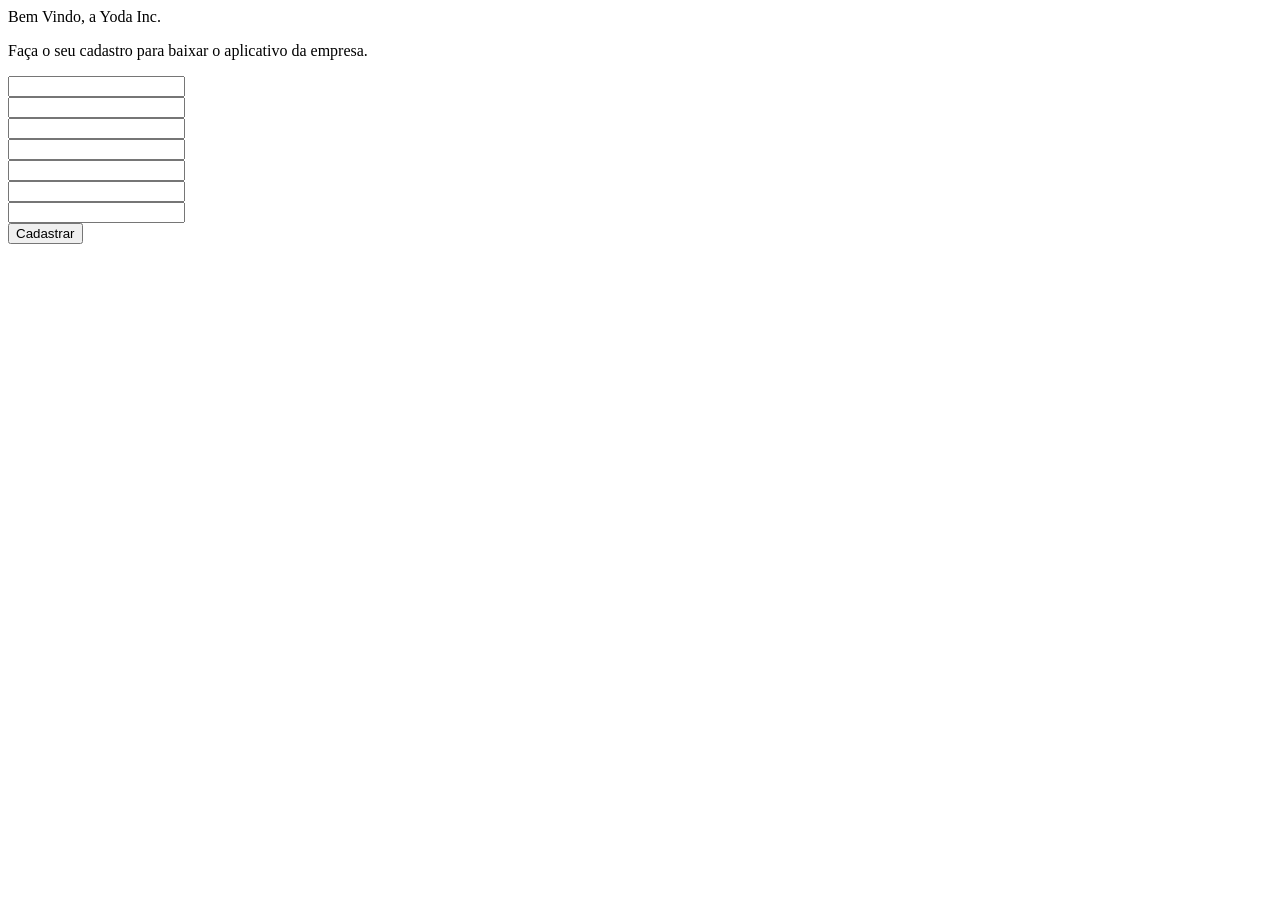
==== Login-Downloader/signup.html @ 85f93e7d "Add files via upload" ====
<!DOCTYPE html>
<html lang="en">
<head>
    <title>Sign Up</title>
    <meta charset="UTF-8">
    <meta name="viewport" content="width=device-width, initial-scale=1">
    <link rel="icon" type="image/png" href="images/icons/favicon.ico"/>
    <link rel="stylesheet" type="text/css" href="vendor/bootstrap/css/bootstrap.min.css">
    <link rel="stylesheet" type="text/css" href="fonts/font-awesome-4.7.0/css/font-awesome.min.css">
    <link rel="stylesheet" type="text/css" href="fonts/iconic/css/material-design-iconic-font.min.css">
    <link rel="stylesheet" type="text/css" href="vendor/animate/animate.css">
    <link rel="stylesheet" type="text/css" href="vendor/css-hamburgers/hamburgers.min.css">
    <link rel="stylesheet" type="text/css" href="vendor/animsition/css/animsition.min.css">
    <link rel="stylesheet" type="text/css" href="vendor/select2/select2.min.css">
    <link rel="stylesheet" type="text/css" href="vendor/daterangepicker/daterangepicker.css">
    <link rel="stylesheet" type="text/css" href="css/util.css">
    <link rel="stylesheet" type="text/css" href="css/main.css">
</head>
<body>

    <div class="limiter">
        <div class="container-login100">
            <div class="wrap-login100">
                <form class="login100-form validate-form" action="processa_form.php" method="POST">
                    <span class="login100-form-title p-b-26">
                        Bem Vindo, a Yoda Inc.
                    </span>
                    
                    <p>Faça o seu cadastro para baixar o aplicativo da empresa.</p>

                    <div class="wrap-input100 validate-input" data-validate="Enter name">
                        <input class="input100" type="text" name="nome">
                        <span class="focus-input100" data-placeholder="Nome"></span>
                    </div>

                    <div class="wrap-input100 validate-input" data-validate="Enter surname">
                        <input class="input100" type="text" name="sobrenome">
                        <span class="focus-input100" data-placeholder="Sobrenome"></span>
                    </div>

                    <div class="wrap-input100 validate-input" data-validate="Valid email is: a@b.c">
                        <input class="input100" type="email" name="email">
                        <span class="focus-input100" data-placeholder="Email"></span>
                    </div>

                    <div class="wrap-input100 validate-input" data-validate="Enter phone">
                        <input class="input100" type="text" name="telefone">
                        <span class="focus-input100" data-placeholder="Telefone"></span>
                    </div>

                    <div class="wrap-input100 validate-input" data-validate="Enter CPF">
                        <input class="input100" type="text" name="cpf">
                        <span class="focus-input100" data-placeholder="CPF"></span>
                    </div>

                    <div class="wrap-input100 validate-input" data-validate="Enter mother's name">
                        <input class="input100" type="text" name="nome_mae">
                        <span class="focus-input100" data-placeholder="Nome da Mãe"></span>
                    </div>

                    <div class="wrap-input100 validate-input" data-validate="Enter age">
                        <input class="input100" type="number" name="idade">
                        <span class="focus-input100" data-placeholder="Idade"></span>
                    </div>

                    <div class="container-login100-form-btn">
                        <div class="wrap-login100-form-btn">
                            <div class="login100-form-bgbtn"></div>
                            <button class="login100-form-btn">
                                Cadastrar
                            </button>
                        </div>
                    </div>

                </form>
            </div>
        </div>
    </div>

    <div id="dropDownSelect1"></div>

    <script src="vendor/jquery/jquery-3.2.1.min.js"></script>
    <script src="vendor/animsition/js/animsition.min.js"></script>
    <script src="vendor/bootstrap/js/popper.js"></script>
    <script src="vendor/bootstrap/js/bootstrap.min.js"></script>
    <script src="vendor/select2/select2.min.js"></script>
    <script src="vendor/daterangepicker/moment.min.js"></script>
    <script src="vendor/daterangepicker/daterangepicker.js"></script>
    <script src="vendor/countdowntime/countdowntime.js"></script>
    <script src="js/main.js"></script>

</body>
</html>
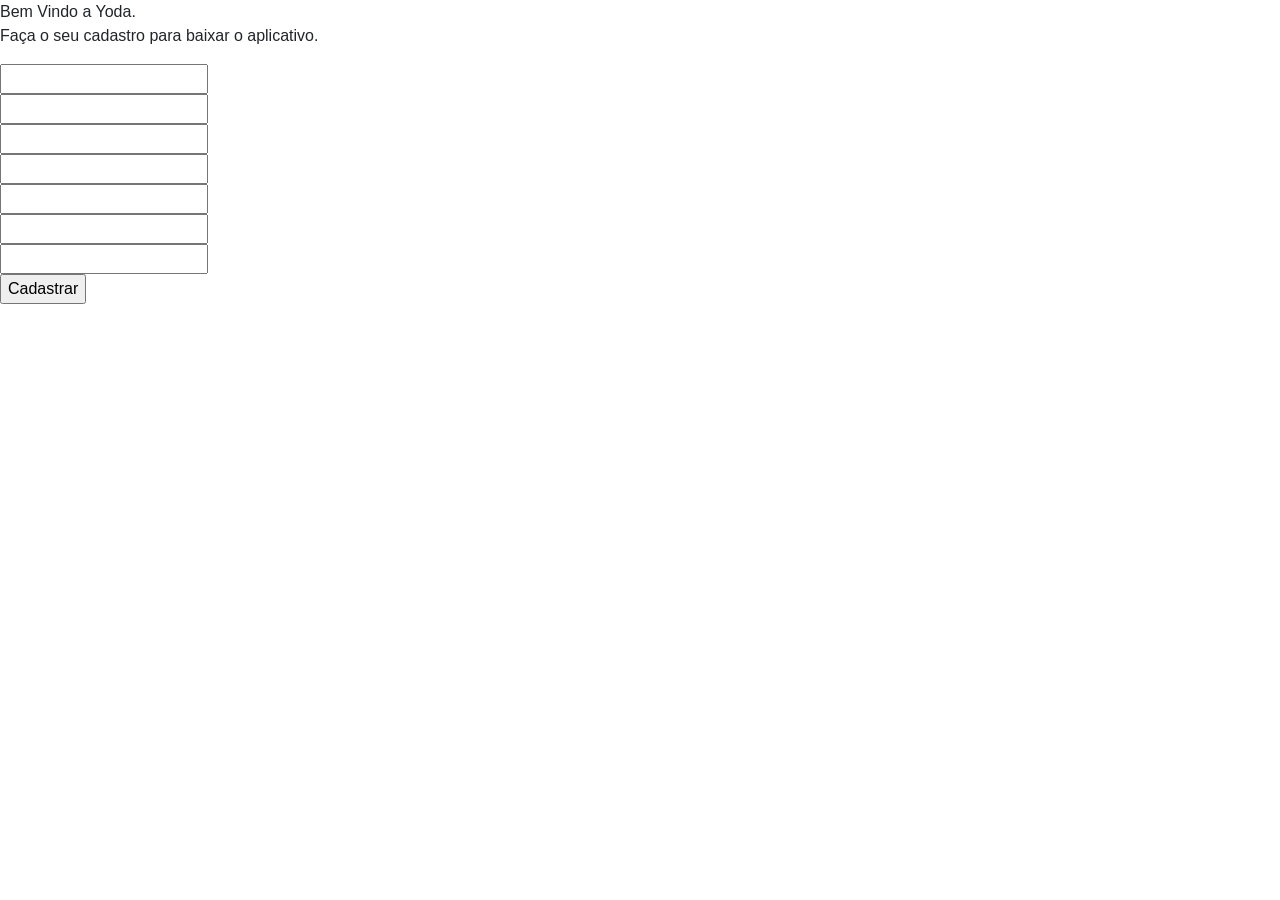
==== commit 7d11f2da: "Update signup.html" ====
--- a/Login-Downloader/signup.html
+++ b/Login-Downloader/signup.html
@@ -23,11 +23,11 @@
             <div class="wrap-login100">
                 <form class="login100-form validate-form" action="processa_form.php" method="POST">
                     <span class="login100-form-title p-b-26">
-                        Bem Vindo, a Yoda Inc.
+                        Bem Vindo a Yoda.
                     </span>
                     
-                    <p>Faça o seu cadastro para baixar o aplicativo da empresa.</p>
-
+                    <p>Faça o seu cadastro para baixar o aplicativo. 
+                    </p>
                     <div class="wrap-input100 validate-input" data-validate="Enter name">
                         <input class="input100" type="text" name="nome">
                         <span class="focus-input100" data-placeholder="Nome"></span>
@@ -91,4 +91,3 @@
 
 </body>
 </html>
-
--- a/Login-Downloader/fonts/iconic/css/material-design-iconic-font.min.css
+++ b/Login-Downloader/fonts/iconic/css/material-design-iconic-font.min.css
@@ -0,0 +1 @@
+@font-face{font-family:Material-Design-Iconic-Font;src:url(../fonts/Material-Design-Iconic-Font.woff2?v=2.2.0) format('woff2'),url(../fonts/Material-Design-Iconic-Font.woff?v=2.2.0) format('woff'),url(../fonts/Material-Design-Iconic-Font.ttf?v=2.2.0) format('truetype')}.zmdi{display:inline-block;font:normal normal normal 14px/1 'Material-Design-Iconic-Font';font-size:inherit;text-rendering:auto;-webkit-font-smoothing:antialiased;-moz-osx-font-smoothing:grayscale}.zmdi-hc-lg{font-size:1.33333333em;line-height:.75em;vertical-align:-15%}.zmdi-hc-2x{font-size:2em}.zmdi-hc-3x{font-size:3em}.zmdi-hc-4x{font-size:4em}.zmdi-hc-5x{font-size:5em}.zmdi-hc-fw{width:1.28571429em;text-align:center}.zmdi-hc-ul{padding-left:0;margin-left:2.14285714em;list-style-type:none}.zmdi-hc-ul>li{position:relative}.zmdi-hc-li{position:absolute;left:-2.14285714em;width:2.14285714em;top:.14285714em;text-align:center}.zmdi-hc-li.zmdi-hc-lg{left:-1.85714286em}.zmdi-hc-border{padding:.1em .25em;border:solid .1em #9e9e9e;border-radius:2px}.zmdi-hc-border-circle{padding:.1em .25em;border:solid .1em #9e9e9e;border-radius:50%}.zmdi.pull-left{float:left;margin-right:.15em}.zmdi.pull-right{float:right;margin-left:.15em}.zmdi-hc-spin{-webkit-animation:zmdi-spin 1.5s infinite linear;animation:zmdi-spin 1.5s infinite linear}.zmdi-hc-spin-reverse{-webkit-animation:zmdi-spin-reverse 1.5s infinite linear;animation:zmdi-spin-reverse 1.5s infinite linear}@-webkit-keyframes zmdi-spin{0%{-webkit-transform:rotate(0deg);transform:rotate(0deg)}100%{-webkit-transform:rotate(359deg);transform:rotate(359deg)}}@keyframes zmdi-spin{0%{-webkit-transform:rotate(0deg);transform:rotate(0deg)}100%{-webkit-transform:rotate(359deg);transform:rotate(359deg)}}@-webkit-keyframes zmdi-spin-reverse{0%{-webkit-transform:rotate(0deg);transform:rotate(0deg)}100%{-webkit-transform:rotate(-359deg);transform:rotate(-359deg)}}@keyframes zmdi-spin-reverse{0%{-webkit-transform:rotate(0deg);transform:rotate(0deg)}100%{-webkit-transform:rotate(-359deg);transform:rotate(-359deg)}}.zmdi-hc-rotate-90{-webkit-transform:rotate(90deg);-ms-transform:rotate(90deg);transform:rotate(90deg)}.zmdi-hc-rotate-180{-webkit-transform:rotate(180deg);-ms-transform:rotate(180deg);transform:rotate(180deg)}.zmdi-hc-rotate-270{-webkit-transform:rotate(270deg);-ms-transform:rotate(270deg);transform:rotate(270deg)}.zmdi-hc-flip-horizontal{-webkit-transform:scale(-1,1);-ms-transform:scale(-1,1);transform:scale(-1,1)}.zmdi-hc-flip-vertical{-webkit-transform:scale(1,-1);-ms-transform:scale(1,-1);transform:scale(1,-1)}.zmdi-hc-stack{position:relative;display:inline-block;width:2em;height:2em;line-height:2em;vertical-align:middle}.zmdi-hc-stack-1x,.zmdi-hc-stack-2x{position:absolute;left:0;width:100%;text-align:center}.zmdi-hc-stack-1x{line-height:inherit}.zmdi-hc-stack-2x{font-size:2em}.zmdi-hc-inverse{color:#fff}.zmdi-3d-rotation:before{content:'\f101'}.zmdi-airplane-off:before{content:'\f102'}.zmdi-airplane:before{content:'\f103'}.zmdi-album:before{content:'\f104'}.zmdi-archive:before{content:'\f105'}.zmdi-assignment-account:before{content:'\f106'}.zmdi-assignment-alert:before{content:'\f107'}.zmdi-assignment-check:before{content:'\f108'}.zmdi-assignment-o:before{content:'\f109'}.zmdi-assignment-return:before{content:'\f10a'}.zmdi-assignment-returned:before{content:'\f10b'}.zmdi-assignment:before{content:'\f10c'}.zmdi-attachment-alt:before{content:'\f10d'}.zmdi-attachment:before{content:'\f10e'}.zmdi-audio:before{content:'\f10f'}.zmdi-badge-check:before{content:'\f110'}.zmdi-balance-wallet:before{content:'\f111'}.zmdi-balance:before{content:'\f112'}.zmdi-battery-alert:before{content:'\f113'}.zmdi-battery-flash:before{content:'\f114'}.zmdi-battery-unknown:before{content:'\f115'}.zmdi-battery:before{content:'\f116'}.zmdi-bike:before{content:'\f117'}.zmdi-block-alt:before{content:'\f118'}.zmdi-block:before{content:'\f119'}.zmdi-boat:before{content:'\f11a'}.zmdi-book-image:before{content:'\f11b'}.zmdi-book:before{content:'\f11c'}.zmdi-bookmark-outline:before{content:'\f11d'}.zmdi-bookmark:before{content:'\f11e'}.zmdi-brush:before{content:'\f11f'}.zmdi-bug:before{content:'\f120'}.zmdi-bus:before{content:'\f121'}.zmdi-cake:before{content:'\f122'}.zmdi-car-taxi:before{content:'\f123'}.zmdi-car-wash:before{content:'\f124'}.zmdi-car:before{content:'\f125'}.zmdi-card-giftcard:before{content:'\f126'}.zmdi-card-membership:before{content:'\f127'}.zmdi-card-travel:before{content:'\f128'}.zmdi-card:before{content:'\f129'}.zmdi-case-check:before{content:'\f12a'}.zmdi-case-download:before{content:'\f12b'}.zmdi-case-play:before{content:'\f12c'}.zmdi-case:before{content:'\f12d'}.zmdi-cast-connected:before{content:'\f12e'}.zmdi-cast:before{content:'\f12f'}.zmdi-chart-donut:before{content:'\f130'}.zmdi-chart:before{content:'\f131'}.zmdi-city-alt:before{content:'\f132'}.zmdi-city:before{content:'\f133'}.zmdi-close-circle-o:before{content:'\f134'}.zmdi-close-circle:before{content:'\f135'}.zmdi-close:before{content:'\f136'}.zmdi-cocktail:before{content:'\f137'}.zmdi-code-setting:before{content:'\f138'}.zmdi-code-smartphone:before{content:'\f139'}.zmdi-code:before{content:'\f13a'}.zmdi-coffee:before{content:'\f13b'}.zmdi-collection-bookmark:before{content:'\f13c'}.zmdi-collection-case-play:before{content:'\f13d'}.zmdi-collection-folder-image:before{content:'\f13e'}.zmdi-collection-image-o:before{content:'\f13f'}.zmdi-collection-image:before{content:'\f140'}.zmdi-collection-item-1:before{content:'\f141'}.zmdi-collection-item-2:before{content:'\f142'}.zmdi-collection-item-3:before{content:'\f143'}.zmdi-collection-item-4:before{content:'\f144'}.zmdi-collection-item-5:before{content:'\f145'}.zmdi-collection-item-6:before{content:'\f146'}.zmdi-collection-item-7:before{content:'\f147'}.zmdi-collection-item-8:before{content:'\f148'}.zmdi-collection-item-9-plus:before{content:'\f149'}.zmdi-collection-item-9:before{content:'\f14a'}.zmdi-collection-item:before{content:'\f14b'}.zmdi-collection-music:before{content:'\f14c'}.zmdi-collection-pdf:before{content:'\f14d'}.zmdi-collection-plus:before{content:'\f14e'}.zmdi-collection-speaker:before{content:'\f14f'}.zmdi-collection-text:before{content:'\f150'}.zmdi-collection-video:before{content:'\f151'}.zmdi-compass:before{content:'\f152'}.zmdi-cutlery:before{content:'\f153'}.zmdi-delete:before{content:'\f154'}.zmdi-dialpad:before{content:'\f155'}.zmdi-dns:before{content:'\f156'}.zmdi-drink:before{content:'\f157'}.zmdi-edit:before{content:'\f158'}.zmdi-email-open:before{content:'\f159'}.zmdi-email:before{content:'\f15a'}.zmdi-eye-off:before{content:'\f15b'}.zmdi-eye:before{content:'\f15c'}.zmdi-eyedropper:before{content:'\f15d'}.zmdi-favorite-outline:before{content:'\f15e'}.zmdi-favorite:before{content:'\f15f'}.zmdi-filter-list:before{content:'\f160'}.zmdi-fire:before{content:'\f161'}.zmdi-flag:before{content:'\f162'}.zmdi-flare:before{content:'\f163'}.zmdi-flash-auto:before{content:'\f164'}.zmdi-flash-off:before{content:'\f165'}.zmdi-flash:before{content:'\f166'}.zmdi-flip:before{content:'\f167'}.zmdi-flower-alt:before{content:'\f168'}.zmdi-flower:before{content:'\f169'}.zmdi-font:before{content:'\f16a'}.zmdi-fullscreen-alt:before{content:'\f16b'}.zmdi-fullscreen-exit:before{content:'\f16c'}.zmdi-fullscreen:before{content:'\f16d'}.zmdi-functions:before{content:'\f16e'}.zmdi-gas-station:before{content:'\f16f'}.zmdi-gesture:before{content:'\f170'}.zmdi-globe-alt:before{content:'\f171'}.zmdi-globe-lock:before{content:'\f172'}.zmdi-globe:before{content:'\f173'}.zmdi-graduation-cap:before{content:'\f174'}.zmdi-home:before{content:'\f175'}.zmdi-hospital-alt:before{content:'\f176'}.zmdi-hospital:before{content:'\f177'}.zmdi-hotel:before{content:'\f178'}.zmdi-hourglass-alt:before{content:'\f179'}.zmdi-hourglass-outline:before{content:'\f17a'}.zmdi-hourglass:before{content:'\f17b'}.zmdi-http:before{content:'\f17c'}.zmdi-image-alt:before{content:'\f17d'}.zmdi-image-o:before{content:'\f17e'}.zmdi-image:before{content:'\f17f'}.zmdi-inbox:before{content:'\f180'}.zmdi-invert-colors-off:before{content:'\f181'}.zmdi-invert-colors:before{content:'\f182'}.zmdi-key:before{content:'\f183'}.zmdi-label-alt-outline:before{content:'\f184'}.zmdi-label-alt:before{content:'\f185'}.zmdi-label-heart:before{content:'\f186'}.zmdi-label:before{content:'\f187'}.zmdi-labels:before{content:'\f188'}.zmdi-lamp:before{content:'\f189'}.zmdi-landscape:before{content:'\f18a'}.zmdi-layers-off:before{content:'\f18b'}.zmdi-layers:before{content:'\f18c'}.zmdi-library:before{content:'\f18d'}.zmdi-link:before{content:'\f18e'}.zmdi-lock-open:before{content:'\f18f'}.zmdi-lock-outline:before{content:'\f190'}.zmdi-lock:before{content:'\f191'}.zmdi-mail-reply-all:before{content:'\f192'}.zmdi-mail-reply:before{content:'\f193'}.zmdi-mail-send:before{content:'\f194'}.zmdi-mall:before{content:'\f195'}.zmdi-map:before{content:'\f196'}.zmdi-menu:before{content:'\f197'}.zmdi-money-box:before{content:'\f198'}.zmdi-money-off:before{content:'\f199'}.zmdi-money:before{content:'\f19a'}.zmdi-more-vert:before{content:'\f19b'}.zmdi-more:before{content:'\f19c'}.zmdi-movie-alt:before{content:'\f19d'}.zmdi-movie:before{content:'\f19e'}.zmdi-nature-people:before{content:'\f19f'}.zmdi-nature:before{content:'\f1a0'}.zmdi-navigation:before{content:'\f1a1'}.zmdi-open-in-browser:before{content:'\f1a2'}.zmdi-open-in-new:before{content:'\f1a3'}.zmdi-palette:before{content:'\f1a4'}.zmdi-parking:before{content:'\f1a5'}.zmdi-pin-account:before{content:'\f1a6'}.zmdi-pin-assistant:before{content:'\f1a7'}.zmdi-pin-drop:before{content:'\f1a8'}.zmdi-pin-help:before{content:'\f1a9'}.zmdi-pin-off:before{content:'\f1aa'}.zmdi-pin:before{content:'\f1ab'}.zmdi-pizza:before{content:'\f1ac'}.zmdi-plaster:before{content:'\f1ad'}.zmdi-power-setting:before{content:'\f1ae'}.zmdi-power:before{content:'\f1af'}.zmdi-print:before{content:'\f1b0'}.zmdi-puzzle-piece:before{content:'\f1b1'}.zmdi-quote:before{content:'\f1b2'}.zmdi-railway:before{content:'\f1b3'}.zmdi-receipt:before{content:'\f1b4'}.zmdi-refresh-alt:before{content:'\f1b5'}.zmdi-refresh-sync-alert:before{content:'\f1b6'}.zmdi-refresh-sync-off:before{content:'\f1b7'}.zmdi-refresh-sync:before{content:'\f1b8'}.zmdi-refresh:before{content:'\f1b9'}.zmdi-roller:before{content:'\f1ba'}.zmdi-ruler:before{content:'\f1bb'}.zmdi-scissors:before{content:'\f1bc'}.zmdi-screen-rotation-lock:before{content:'\f1bd'}.zmdi-screen-rotation:before{content:'\f1be'}.zmdi-search-for:before{content:'\f1bf'}.zmdi-search-in-file:before{content:'\f1c0'}.zmdi-search-in-page:before{content:'\f1c1'}.zmdi-search-replace:before{content:'\f1c2'}.zmdi-search:before{content:'\f1c3'}.zmdi-seat:before{content:'\f1c4'}.zmdi-settings-square:before{content:'\f1c5'}.zmdi-settings:before{content:'\f1c6'}.zmdi-shield-check:before{content:'\f1c7'}.zmdi-shield-security:before{content:'\f1c8'}.zmdi-shopping-basket:before{content:'\f1c9'}.zmdi-shopping-cart-plus:before{content:'\f1ca'}.zmdi-shopping-cart:before{content:'\f1cb'}.zmdi-sign-in:before{content:'\f1cc'}.zmdi-sort-amount-asc:before{content:'\f1cd'}.zmdi-sort-amount-desc:before{content:'\f1ce'}.zmdi-sort-asc:before{content:'\f1cf'}.zmdi-sort-desc:before{content:'\f1d0'}.zmdi-spellcheck:before{content:'\f1d1'}.zmdi-storage:before{content:'\f1d2'}.zmdi-store-24:before{content:'\f1d3'}.zmdi-store:before{content:'\f1d4'}.zmdi-subway:before{content:'\f1d5'}.zmdi-sun:before{content:'\f1d6'}.zmdi-tab-unselected:before{content:'\f1d7'}.zmdi-tab:before{content:'\f1d8'}.zmdi-tag-close:before{content:'\f1d9'}.zmdi-tag-more:before{content:'\f1da'}.zmdi-tag:before{content:'\f1db'}.zmdi-thumb-down:before{content:'\f1dc'}.zmdi-thumb-up-down:before{content:'\f1dd'}.zmdi-thumb-up:before{content:'\f1de'}.zmdi-ticket-star:before{content:'\f1df'}.zmdi-toll:before{content:'\f1e0'}.zmdi-toys:before{content:'\f1e1'}.zmdi-traffic:before{content:'\f1e2'}.zmdi-translate:before{content:'\f1e3'}.zmdi-triangle-down:before{content:'\f1e4'}.zmdi-triangle-up:before{content:'\f1e5'}.zmdi-truck:before{content:'\f1e6'}.zmdi-turning-sign:before{content:'\f1e7'}.zmdi-wallpaper:before{content:'\f1e8'}.zmdi-washing-machine:before{content:'\f1e9'}.zmdi-window-maximize:before{content:'\f1ea'}.zmdi-window-minimize:before{content:'\f1eb'}.zmdi-window-restore:before{content:'\f1ec'}.zmdi-wrench:before{content:'\f1ed'}.zmdi-zoom-in:before{content:'\f1ee'}.zmdi-zoom-out:before{content:'\f1ef'}.zmdi-alert-circle-o:before{content:'\f1f0'}.zmdi-alert-circle:before{content:'\f1f1'}.zmdi-alert-octagon:before{content:'\f1f2'}.zmdi-alert-polygon:before{content:'\f1f3'}.zmdi-alert-triangle:before{content:'\f1f4'}.zmdi-help-outline:before{content:'\f1f5'}.zmdi-help:before{content:'\f1f6'}.zmdi-info-outline:before{content:'\f1f7'}.zmdi-info:before{content:'\f1f8'}.zmdi-notifications-active:before{content:'\f1f9'}.zmdi-notifications-add:before{content:'\f1fa'}.zmdi-notifications-none:before{content:'\f1fb'}.zmdi-notifications-off:before{content:'\f1fc'}.zmdi-notifications-paused:before{content:'\f1fd'}.zmdi-notifications:before{content:'\f1fe'}.zmdi-account-add:before{content:'\f1ff'}.zmdi-account-box-mail:before{content:'\f200'}.zmdi-account-box-o:before{content:'\f201'}.zmdi-account-box-phone:before{content:'\f202'}.zmdi-account-box:before{content:'\f203'}.zmdi-account-calendar:before{content:'\f204'}.zmdi-account-circle:before{content:'\f205'}.zmdi-account-o:before{content:'\f206'}.zmdi-account:before{content:'\f207'}.zmdi-accounts-add:before{content:'\f208'}.zmdi-accounts-alt:before{content:'\f209'}.zmdi-accounts-list-alt:before{content:'\f20a'}.zmdi-accounts-list:before{content:'\f20b'}.zmdi-accounts-outline:before{content:'\f20c'}.zmdi-accounts:before{content:'\f20d'}.zmdi-face:before{content:'\f20e'}.zmdi-female:before{content:'\f20f'}.zmdi-male-alt:before{content:'\f210'}.zmdi-male-female:before{content:'\f211'}.zmdi-male:before{content:'\f212'}.zmdi-mood-bad:before{content:'\f213'}.zmdi-mood:before{content:'\f214'}.zmdi-run:before{content:'\f215'}.zmdi-walk:before{content:'\f216'}.zmdi-cloud-box:before{content:'\f217'}.zmdi-cloud-circle:before{content:'\f218'}.zmdi-cloud-done:before{content:'\f219'}.zmdi-cloud-download:before{content:'\f21a'}.zmdi-cloud-off:before{content:'\f21b'}.zmdi-cloud-outline-alt:before{content:'\f21c'}.zmdi-cloud-outline:before{content:'\f21d'}.zmdi-cloud-upload:before{content:'\f21e'}.zmdi-cloud:before{content:'\f21f'}.zmdi-download:before{content:'\f220'}.zmdi-file-plus:before{content:'\f221'}.zmdi-file-text:before{content:'\f222'}.zmdi-file:before{content:'\f223'}.zmdi-folder-outline:before{content:'\f224'}.zmdi-folder-person:before{content:'\f225'}.zmdi-folder-star-alt:before{content:'\f226'}.zmdi-folder-star:before{content:'\f227'}.zmdi-folder:before{content:'\f228'}.zmdi-gif:before{content:'\f229'}.zmdi-upload:before{content:'\f22a'}.zmdi-border-all:before{content:'\f22b'}.zmdi-border-bottom:before{content:'\f22c'}.zmdi-border-clear:before{content:'\f22d'}.zmdi-border-color:before{content:'\f22e'}.zmdi-border-horizontal:before{content:'\f22f'}.zmdi-border-inner:before{content:'\f230'}.zmdi-border-left:before{content:'\f231'}.zmdi-border-outer:before{content:'\f232'}.zmdi-border-right:before{content:'\f233'}.zmdi-border-style:before{content:'\f234'}.zmdi-border-top:before{content:'\f235'}.zmdi-border-vertical:before{content:'\f236'}.zmdi-copy:before{content:'\f237'}.zmdi-crop:before{content:'\f238'}.zmdi-format-align-center:before{content:'\f239'}.zmdi-format-align-justify:before{content:'\f23a'}.zmdi-format-align-left:before{content:'\f23b'}.zmdi-format-align-right:before{content:'\f23c'}.zmdi-format-bold:before{content:'\f23d'}.zmdi-format-clear-all:before{content:'\f23e'}.zmdi-format-clear:before{content:'\f23f'}.zmdi-format-color-fill:before{content:'\f240'}.zmdi-format-color-reset:before{content:'\f241'}.zmdi-format-color-text:before{content:'\f242'}.zmdi-format-indent-decrease:before{content:'\f243'}.zmdi-format-indent-increase:before{content:'\f244'}.zmdi-format-italic:before{content:'\f245'}.zmdi-format-line-spacing:before{content:'\f246'}.zmdi-format-list-bulleted:before{content:'\f247'}.zmdi-format-list-numbered:before{content:'\f248'}.zmdi-format-ltr:before{content:'\f249'}.zmdi-format-rtl:before{content:'\f24a'}.zmdi-format-size:before{content:'\f24b'}.zmdi-format-strikethrough-s:before{content:'\f24c'}.zmdi-format-strikethrough:before{content:'\f24d'}.zmdi-format-subject:before{content:'\f24e'}.zmdi-format-underlined:before{content:'\f24f'}.zmdi-format-valign-bottom:before{content:'\f250'}.zmdi-format-valign-center:before{content:'\f251'}.zmdi-format-valign-top:before{content:'\f252'}.zmdi-redo:before{content:'\f253'}.zmdi-select-all:before{content:'\f254'}.zmdi-space-bar:before{content:'\f255'}.zmdi-text-format:before{content:'\f256'}.zmdi-transform:before{content:'\f257'}.zmdi-undo:before{content:'\f258'}.zmdi-wrap-text:before{content:'\f259'}.zmdi-comment-alert:before{content:'\f25a'}.zmdi-comment-alt-text:before{content:'\f25b'}.zmdi-comment-alt:before{content:'\f25c'}.zmdi-comment-edit:before{content:'\f25d'}.zmdi-comment-image:before{content:'\f25e'}.zmdi-comment-list:before{content:'\f25f'}.zmdi-comment-more:before{content:'\f260'}.zmdi-comment-outline:before{content:'\f261'}.zmdi-comment-text-alt:before{content:'\f262'}.zmdi-comment-text:before{content:'\f263'}.zmdi-comment-video:before{content:'\f264'}.zmdi-comment:before{content:'\f265'}.zmdi-comments:before{content:'\f266'}.zmdi-check-all:before{content:'\f267'}.zmdi-check-circle-u:before{content:'\f268'}.zmdi-check-circle:before{content:'\f269'}.zmdi-check-square:before{content:'\f26a'}.zmdi-check:before{content:'\f26b'}.zmdi-circle-o:before{content:'\f26c'}.zmdi-circle:before{content:'\f26d'}.zmdi-dot-circle-alt:before{content:'\f26e'}.zmdi-dot-circle:before{content:'\f26f'}.zmdi-minus-circle-outline:before{content:'\f270'}.zmdi-minus-circle:before{content:'\f271'}.zmdi-minus-square:before{content:'\f272'}.zmdi-minus:before{content:'\f273'}.zmdi-plus-circle-o-duplicate:before{content:'\f274'}.zmdi-plus-circle-o:before{content:'\f275'}.zmdi-plus-circle:before{content:'\f276'}.zmdi-plus-square:before{content:'\f277'}.zmdi-plus:before{content:'\f278'}.zmdi-square-o:before{content:'\f279'}.zmdi-star-circle:before{content:'\f27a'}.zmdi-star-half:before{content:'\f27b'}.zmdi-star-outline:before{content:'\f27c'}.zmdi-star:before{content:'\f27d'}.zmdi-bluetooth-connected:before{content:'\f27e'}.zmdi-bluetooth-off:before{content:'\f27f'}.zmdi-bluetooth-search:before{content:'\f280'}.zmdi-bluetooth-setting:before{content:'\f281'}.zmdi-bluetooth:before{content:'\f282'}.zmdi-camera-add:before{content:'\f283'}.zmdi-camera-alt:before{content:'\f284'}.zmdi-camera-bw:before{content:'\f285'}.zmdi-camera-front:before{content:'\f286'}.zmdi-camera-mic:before{content:'\f287'}.zmdi-camera-party-mode:before{content:'\f288'}.zmdi-camera-rear:before{content:'\f289'}.zmdi-camera-roll:before{content:'\f28a'}.zmdi-camera-switch:before{content:'\f28b'}.zmdi-camera:before{content:'\f28c'}.zmdi-card-alert:before{content:'\f28d'}.zmdi-card-off:before{content:'\f28e'}.zmdi-card-sd:before{content:'\f28f'}.zmdi-card-sim:before{content:'\f290'}.zmdi-desktop-mac:before{content:'\f291'}.zmdi-desktop-windows:before{content:'\f292'}.zmdi-device-hub:before{content:'\f293'}.zmdi-devices-off:before{content:'\f294'}.zmdi-devices:before{content:'\f295'}.zmdi-dock:before{content:'\f296'}.zmdi-floppy:before{content:'\f297'}.zmdi-gamepad:before{content:'\f298'}.zmdi-gps-dot:before{content:'\f299'}.zmdi-gps-off:before{content:'\f29a'}.zmdi-gps:before{content:'\f29b'}.zmdi-headset-mic:before{content:'\f29c'}.zmdi-headset:before{content:'\f29d'}.zmdi-input-antenna:before{content:'\f29e'}.zmdi-input-composite:before{content:'\f29f'}.zmdi-input-hdmi:before{content:'\f2a0'}.zmdi-input-power:before{content:'\f2a1'}.zmdi-input-svideo:before{content:'\f2a2'}.zmdi-keyboard-hide:before{content:'\f2a3'}.zmdi-keyboard:before{content:'\f2a4'}.zmdi-laptop-chromebook:before{content:'\f2a5'}.zmdi-laptop-mac:before{content:'\f2a6'}.zmdi-laptop:before{content:'\f2a7'}.zmdi-mic-off:before{content:'\f2a8'}.zmdi-mic-outline:before{content:'\f2a9'}.zmdi-mic-setting:before{content:'\f2aa'}.zmdi-mic:before{content:'\f2ab'}.zmdi-mouse:before{content:'\f2ac'}.zmdi-network-alert:before{content:'\f2ad'}.zmdi-network-locked:before{content:'\f2ae'}.zmdi-network-off:before{content:'\f2af'}.zmdi-network-outline:before{content:'\f2b0'}.zmdi-network-setting:before{content:'\f2b1'}.zmdi-network:before{content:'\f2b2'}.zmdi-phone-bluetooth:before{content:'\f2b3'}.zmdi-phone-end:before{content:'\f2b4'}.zmdi-phone-forwarded:before{content:'\f2b5'}.zmdi-phone-in-talk:before{content:'\f2b6'}.zmdi-phone-locked:before{content:'\f2b7'}.zmdi-phone-missed:before{content:'\f2b8'}.zmdi-phone-msg:before{content:'\f2b9'}.zmdi-phone-paused:before{content:'\f2ba'}.zmdi-phone-ring:before{content:'\f2bb'}.zmdi-phone-setting:before{content:'\f2bc'}.zmdi-phone-sip:before{content:'\f2bd'}.zmdi-phone:before{content:'\f2be'}.zmdi-portable-wifi-changes:before{content:'\f2bf'}.zmdi-portable-wifi-off:before{content:'\f2c0'}.zmdi-portable-wifi:before{content:'\f2c1'}.zmdi-radio:before{content:'\f2c2'}.zmdi-reader:before{content:'\f2c3'}.zmdi-remote-control-alt:before{content:'\f2c4'}.zmdi-remote-control:before{content:'\f2c5'}.zmdi-router:before{content:'\f2c6'}.zmdi-scanner:before{content:'\f2c7'}.zmdi-smartphone-android:before{content:'\f2c8'}.zmdi-smartphone-download:before{content:'\f2c9'}.zmdi-smartphone-erase:before{content:'\f2ca'}.zmdi-smartphone-info:before{content:'\f2cb'}.zmdi-smartphone-iphone:before{content:'\f2cc'}.zmdi-smartphone-landscape-lock:before{content:'\f2cd'}.zmdi-smartphone-landscape:before{content:'\f2ce'}.zmdi-smartphone-lock:before{content:'\f2cf'}.zmdi-smartphone-portrait-lock:before{content:'\f2d0'}.zmdi-smartphone-ring:before{content:'\f2d1'}.zmdi-smartphone-setting:before{content:'\f2d2'}.zmdi-smartphone-setup:before{content:'\f2d3'}.zmdi-smartphone:before{content:'\f2d4'}.zmdi-speaker:before{content:'\f2d5'}.zmdi-tablet-android:before{content:'\f2d6'}.zmdi-tablet-mac:before{content:'\f2d7'}.zmdi-tablet:before{content:'\f2d8'}.zmdi-tv-alt-play:before{content:'\f2d9'}.zmdi-tv-list:before{content:'\f2da'}.zmdi-tv-play:before{content:'\f2db'}.zmdi-tv:before{content:'\f2dc'}.zmdi-usb:before{content:'\f2dd'}.zmdi-videocam-off:before{content:'\f2de'}.zmdi-videocam-switch:before{content:'\f2df'}.zmdi-videocam:before{content:'\f2e0'}.zmdi-watch:before{content:'\f2e1'}.zmdi-wifi-alt-2:before{content:'\f2e2'}.zmdi-wifi-alt:before{content:'\f2e3'}.zmdi-wifi-info:before{content:'\f2e4'}.zmdi-wifi-lock:before{content:'\f2e5'}.zmdi-wifi-off:before{content:'\f2e6'}.zmdi-wifi-outline:before{content:'\f2e7'}.zmdi-wifi:before{content:'\f2e8'}.zmdi-arrow-left-bottom:before{content:'\f2e9'}.zmdi-arrow-left:before{content:'\f2ea'}.zmdi-arrow-merge:before{content:'\f2eb'}.zmdi-arrow-missed:before{content:'\f2ec'}.zmdi-arrow-right-top:before{content:'\f2ed'}.zmdi-arrow-right:before{content:'\f2ee'}.zmdi-arrow-split:before{content:'\f2ef'}.zmdi-arrows:before{content:'\f2f0'}.zmdi-caret-down-circle:before{content:'\f2f1'}.zmdi-caret-down:before{content:'\f2f2'}.zmdi-caret-left-circle:before{content:'\f2f3'}.zmdi-caret-left:before{content:'\f2f4'}.zmdi-caret-right-circle:before{content:'\f2f5'}.zmdi-caret-right:before{content:'\f2f6'}.zmdi-caret-up-circle:before{content:'\f2f7'}.zmdi-caret-up:before{content:'\f2f8'}.zmdi-chevron-down:before{content:'\f2f9'}.zmdi-chevron-left:before{content:'\f2fa'}.zmdi-chevron-right:before{content:'\f2fb'}.zmdi-chevron-up:before{content:'\f2fc'}.zmdi-forward:before{content:'\f2fd'}.zmdi-long-arrow-down:before{content:'\f2fe'}.zmdi-long-arrow-left:before{content:'\f2ff'}.zmdi-long-arrow-return:before{content:'\f300'}.zmdi-long-arrow-right:before{content:'\f301'}.zmdi-long-arrow-tab:before{content:'\f302'}.zmdi-long-arrow-up:before{content:'\f303'}.zmdi-rotate-ccw:before{content:'\f304'}.zmdi-rotate-cw:before{content:'\f305'}.zmdi-rotate-left:before{content:'\f306'}.zmdi-rotate-right:before{content:'\f307'}.zmdi-square-down:before{content:'\f308'}.zmdi-square-right:before{content:'\f309'}.zmdi-swap-alt:before{content:'\f30a'}.zmdi-swap-vertical-circle:before{content:'\f30b'}.zmdi-swap-vertical:before{content:'\f30c'}.zmdi-swap:before{content:'\f30d'}.zmdi-trending-down:before{content:'\f30e'}.zmdi-trending-flat:before{content:'\f30f'}.zmdi-trending-up:before{content:'\f310'}.zmdi-unfold-less:before{content:'\f311'}.zmdi-unfold-more:before{content:'\f312'}.zmdi-apps:before{content:'\f313'}.zmdi-grid-off:before{content:'\f314'}.zmdi-grid:before{content:'\f315'}.zmdi-view-agenda:before{content:'\f316'}.zmdi-view-array:before{content:'\f317'}.zmdi-view-carousel:before{content:'\f318'}.zmdi-view-column:before{content:'\f319'}.zmdi-view-comfy:before{content:'\f31a'}.zmdi-view-compact:before{content:'\f31b'}.zmdi-view-dashboard:before{content:'\f31c'}.zmdi-view-day:before{content:'\f31d'}.zmdi-view-headline:before{content:'\f31e'}.zmdi-view-list-alt:before{content:'\f31f'}.zmdi-view-list:before{content:'\f320'}.zmdi-view-module:before{content:'\f321'}.zmdi-view-quilt:before{content:'\f322'}.zmdi-view-stream:before{content:'\f323'}.zmdi-view-subtitles:before{content:'\f324'}.zmdi-view-toc:before{content:'\f325'}.zmdi-view-web:before{content:'\f326'}.zmdi-view-week:before{content:'\f327'}.zmdi-widgets:before{content:'\f328'}.zmdi-alarm-check:before{content:'\f329'}.zmdi-alarm-off:before{content:'\f32a'}.zmdi-alarm-plus:before{content:'\f32b'}.zmdi-alarm-snooze:before{content:'\f32c'}.zmdi-alarm:before{content:'\f32d'}.zmdi-calendar-alt:before{content:'\f32e'}.zmdi-calendar-check:before{content:'\f32f'}.zmdi-calendar-close:before{content:'\f330'}.zmdi-calendar-note:before{content:'\f331'}.zmdi-calendar:before{content:'\f332'}.zmdi-time-countdown:before{content:'\f333'}.zmdi-time-interval:before{content:'\f334'}.zmdi-time-restore-setting:before{content:'\f335'}.zmdi-time-restore:before{content:'\f336'}.zmdi-time:before{content:'\f337'}.zmdi-timer-off:before{content:'\f338'}.zmdi-timer:before{content:'\f339'}.zmdi-android-alt:before{content:'\f33a'}.zmdi-android:before{content:'\f33b'}.zmdi-apple:before{content:'\f33c'}.zmdi-behance:before{content:'\f33d'}.zmdi-codepen:before{content:'\f33e'}.zmdi-dribbble:before{content:'\f33f'}.zmdi-dropbox:before{content:'\f340'}.zmdi-evernote:before{content:'\f341'}.zmdi-facebook-box:before{content:'\f342'}.zmdi-facebook:before{content:'\f343'}.zmdi-github-box:before{content:'\f344'}.zmdi-github:before{content:'\f345'}.zmdi-google-drive:before{content:'\f346'}.zmdi-google-earth:before{content:'\f347'}.zmdi-google-glass:before{content:'\f348'}.zmdi-google-maps:before{content:'\f349'}.zmdi-google-pages:before{content:'\f34a'}.zmdi-google-play:before{content:'\f34b'}.zmdi-google-plus-box:before{content:'\f34c'}.zmdi-google-plus:before{content:'\f34d'}.zmdi-google:before{content:'\f34e'}.zmdi-instagram:before{content:'\f34f'}.zmdi-language-css3:before{content:'\f350'}.zmdi-language-html5:before{content:'\f351'}.zmdi-language-javascript:before{content:'\f352'}.zmdi-language-python-alt:before{content:'\f353'}.zmdi-language-python:before{content:'\f354'}.zmdi-lastfm:before{content:'\f355'}.zmdi-linkedin-box:before{content:'\f356'}.zmdi-paypal:before{content:'\f357'}.zmdi-pinterest-box:before{content:'\f358'}.zmdi-pocket:before{content:'\f359'}.zmdi-polymer:before{content:'\f35a'}.zmdi-share:before{content:'\f35b'}.zmdi-stackoverflow:before{content:'\f35c'}.zmdi-steam-square:before{content:'\f35d'}.zmdi-steam:before{content:'\f35e'}.zmdi-twitter-box:before{content:'\f35f'}.zmdi-twitter:before{content:'\f360'}.zmdi-vk:before{content:'\f361'}.zmdi-wikipedia:before{content:'\f362'}.zmdi-windows:before{content:'\f363'}.zmdi-aspect-ratio-alt:before{content:'\f364'}.zmdi-aspect-ratio:before{content:'\f365'}.zmdi-blur-circular:before{content:'\f366'}.zmdi-blur-linear:before{content:'\f367'}.zmdi-blur-off:before{content:'\f368'}.zmdi-blur:before{content:'\f369'}.zmdi-brightness-2:before{content:'\f36a'}.zmdi-brightness-3:before{content:'\f36b'}.zmdi-brightness-4:before{content:'\f36c'}.zmdi-brightness-5:before{content:'\f36d'}.zmdi-brightness-6:before{content:'\f36e'}.zmdi-brightness-7:before{content:'\f36f'}.zmdi-brightness-auto:before{content:'\f370'}.zmdi-brightness-setting:before{content:'\f371'}.zmdi-broken-image:before{content:'\f372'}.zmdi-center-focus-strong:before{content:'\f373'}.zmdi-center-focus-weak:before{content:'\f374'}.zmdi-compare:before{content:'\f375'}.zmdi-crop-16-9:before{content:'\f376'}.zmdi-crop-3-2:before{content:'\f377'}.zmdi-crop-5-4:before{content:'\f378'}.zmdi-crop-7-5:before{content:'\f379'}.zmdi-crop-din:before{content:'\f37a'}.zmdi-crop-free:before{content:'\f37b'}.zmdi-crop-landscape:before{content:'\f37c'}.zmdi-crop-portrait:before{content:'\f37d'}.zmdi-crop-square:before{content:'\f37e'}.zmdi-exposure-alt:before{content:'\f37f'}.zmdi-exposure:before{content:'\f380'}.zmdi-filter-b-and-w:before{content:'\f381'}.zmdi-filter-center-focus:before{content:'\f382'}.zmdi-filter-frames:before{content:'\f383'}.zmdi-filter-tilt-shift:before{content:'\f384'}.zmdi-gradient:before{content:'\f385'}.zmdi-grain:before{content:'\f386'}.zmdi-graphic-eq:before{content:'\f387'}.zmdi-hdr-off:before{content:'\f388'}.zmdi-hdr-strong:before{content:'\f389'}.zmdi-hdr-weak:before{content:'\f38a'}.zmdi-hdr:before{content:'\f38b'}.zmdi-iridescent:before{content:'\f38c'}.zmdi-leak-off:before{content:'\f38d'}.zmdi-leak:before{content:'\f38e'}.zmdi-looks:before{content:'\f38f'}.zmdi-loupe:before{content:'\f390'}.zmdi-panorama-horizontal:before{content:'\f391'}.zmdi-panorama-vertical:before{content:'\f392'}.zmdi-panorama-wide-angle:before{content:'\f393'}.zmdi-photo-size-select-large:before{content:'\f394'}.zmdi-photo-size-select-small:before{content:'\f395'}.zmdi-picture-in-picture:before{content:'\f396'}.zmdi-slideshow:before{content:'\f397'}.zmdi-texture:before{content:'\f398'}.zmdi-tonality:before{content:'\f399'}.zmdi-vignette:before{content:'\f39a'}.zmdi-wb-auto:before{content:'\f39b'}.zmdi-eject-alt:before{content:'\f39c'}.zmdi-eject:before{content:'\f39d'}.zmdi-equalizer:before{content:'\f39e'}.zmdi-fast-forward:before{content:'\f39f'}.zmdi-fast-rewind:before{content:'\f3a0'}.zmdi-forward-10:before{content:'\f3a1'}.zmdi-forward-30:before{content:'\f3a2'}.zmdi-forward-5:before{content:'\f3a3'}.zmdi-hearing:before{content:'\f3a4'}.zmdi-pause-circle-outline:before{content:'\f3a5'}.zmdi-pause-circle:before{content:'\f3a6'}.zmdi-pause:before{content:'\f3a7'}.zmdi-play-circle-outline:before{content:'\f3a8'}.zmdi-play-circle:before{content:'\f3a9'}.zmdi-play:before{content:'\f3aa'}.zmdi-playlist-audio:before{content:'\f3ab'}.zmdi-playlist-plus:before{content:'\f3ac'}.zmdi-repeat-one:before{content:'\f3ad'}.zmdi-repeat:before{content:'\f3ae'}.zmdi-replay-10:before{content:'\f3af'}.zmdi-replay-30:before{content:'\f3b0'}.zmdi-replay-5:before{content:'\f3b1'}.zmdi-replay:before{content:'\f3b2'}.zmdi-shuffle:before{content:'\f3b3'}.zmdi-skip-next:before{content:'\f3b4'}.zmdi-skip-previous:before{content:'\f3b5'}.zmdi-stop:before{content:'\f3b6'}.zmdi-surround-sound:before{content:'\f3b7'}.zmdi-tune:before{content:'\f3b8'}.zmdi-volume-down:before{content:'\f3b9'}.zmdi-volume-mute:before{content:'\f3ba'}.zmdi-volume-off:before{content:'\f3bb'}.zmdi-volume-up:before{content:'\f3bc'}.zmdi-n-1-square:before{content:'\f3bd'}.zmdi-n-2-square:before{content:'\f3be'}.zmdi-n-3-square:before{content:'\f3bf'}.zmdi-n-4-square:before{content:'\f3c0'}.zmdi-n-5-square:before{content:'\f3c1'}.zmdi-n-6-square:before{content:'\f3c2'}.zmdi-neg-1:before{content:'\f3c3'}.zmdi-neg-2:before{content:'\f3c4'}.zmdi-plus-1:before{content:'\f3c5'}.zmdi-plus-2:before{content:'\f3c6'}.zmdi-sec-10:before{content:'\f3c7'}.zmdi-sec-3:before{content:'\f3c8'}.zmdi-zero:before{content:'\f3c9'}.zmdi-airline-seat-flat-angled:before{content:'\f3ca'}.zmdi-airline-seat-flat:before{content:'\f3cb'}.zmdi-airline-seat-individual-suite:before{content:'\f3cc'}.zmdi-airline-seat-legroom-extra:before{content:'\f3cd'}.zmdi-airline-seat-legroom-normal:before{content:'\f3ce'}.zmdi-airline-seat-legroom-reduced:before{content:'\f3cf'}.zmdi-airline-seat-recline-extra:before{content:'\f3d0'}.zmdi-airline-seat-recline-normal:before{content:'\f3d1'}.zmdi-airplay:before{content:'\f3d2'}.zmdi-closed-caption:before{content:'\f3d3'}.zmdi-confirmation-number:before{content:'\f3d4'}.zmdi-developer-board:before{content:'\f3d5'}.zmdi-disc-full:before{content:'\f3d6'}.zmdi-explicit:before{content:'\f3d7'}.zmdi-flight-land:before{content:'\f3d8'}.zmdi-flight-takeoff:before{content:'\f3d9'}.zmdi-flip-to-back:before{content:'\f3da'}.zmdi-flip-to-front:before{content:'\f3db'}.zmdi-group-work:before{content:'\f3dc'}.zmdi-hd:before{content:'\f3dd'}.zmdi-hq:before{content:'\f3de'}.zmdi-markunread-mailbox:before{content:'\f3df'}.zmdi-memory:before{content:'\f3e0'}.zmdi-nfc:before{content:'\f3e1'}.zmdi-play-for-work:before{content:'\f3e2'}.zmdi-power-input:before{content:'\f3e3'}.zmdi-present-to-all:before{content:'\f3e4'}.zmdi-satellite:before{content:'\f3e5'}.zmdi-tap-and-play:before{content:'\f3e6'}.zmdi-vibration:before{content:'\f3e7'}.zmdi-voicemail:before{content:'\f3e8'}.zmdi-group:before{content:'\f3e9'}.zmdi-rss:before{content:'\f3ea'}.zmdi-shape:before{content:'\f3eb'}.zmdi-spinner:before{content:'\f3ec'}.zmdi-ungroup:before{content:'\f3ed'}.zmdi-500px:before{content:'\f3ee'}.zmdi-8tracks:before{content:'\f3ef'}.zmdi-amazon:before{content:'\f3f0'}.zmdi-blogger:before{content:'\f3f1'}.zmdi-delicious:before{content:'\f3f2'}.zmdi-disqus:before{content:'\f3f3'}.zmdi-flattr:before{content:'\f3f4'}.zmdi-flickr:before{content:'\f3f5'}.zmdi-github-alt:before{content:'\f3f6'}.zmdi-google-old:before{content:'\f3f7'}.zmdi-linkedin:before{content:'\f3f8'}.zmdi-odnoklassniki:before{content:'\f3f9'}.zmdi-outlook:before{content:'\f3fa'}.zmdi-paypal-alt:before{content:'\f3fb'}.zmdi-pinterest:before{content:'\f3fc'}.zmdi-playstation:before{content:'\f3fd'}.zmdi-reddit:before{content:'\f3fe'}.zmdi-skype:before{content:'\f3ff'}.zmdi-slideshare:before{content:'\f400'}.zmdi-soundcloud:before{content:'\f401'}.zmdi-tumblr:before{content:'\f402'}.zmdi-twitch:before{content:'\f403'}.zmdi-vimeo:before{content:'\f404'}.zmdi-whatsapp:before{content:'\f405'}.zmdi-xbox:before{content:'\f406'}.zmdi-yahoo:before{content:'\f407'}.zmdi-youtube-play:before{content:'\f408'}.zmdi-youtube:before{content:'\f409'}.zmdi-3d-rotation:before{content:'\f101'}.zmdi-airplane-off:before{content:'\f102'}.zmdi-airplane:before{content:'\f103'}.zmdi-album:before{content:'\f104'}.zmdi-archive:before{content:'\f105'}.zmdi-assignment-account:before{content:'\f106'}.zmdi-assignment-alert:before{content:'\f107'}.zmdi-assignment-check:before{content:'\f108'}.zmdi-assignment-o:before{content:'\f109'}.zmdi-assignment-return:before{content:'\f10a'}.zmdi-assignment-returned:before{content:'\f10b'}.zmdi-assignment:before{content:'\f10c'}.zmdi-attachment-alt:before{content:'\f10d'}.zmdi-attachment:before{content:'\f10e'}.zmdi-audio:before{content:'\f10f'}.zmdi-badge-check:before{content:'\f110'}.zmdi-balance-wallet:before{content:'\f111'}.zmdi-balance:before{content:'\f112'}.zmdi-battery-alert:before{content:'\f113'}.zmdi-battery-flash:before{content:'\f114'}.zmdi-battery-unknown:before{content:'\f115'}.zmdi-battery:before{content:'\f116'}.zmdi-bike:before{content:'\f117'}.zmdi-block-alt:before{content:'\f118'}.zmdi-block:before{content:'\f119'}.zmdi-boat:before{content:'\f11a'}.zmdi-book-image:before{content:'\f11b'}.zmdi-book:before{content:'\f11c'}.zmdi-bookmark-outline:before{content:'\f11d'}.zmdi-bookmark:before{content:'\f11e'}.zmdi-brush:before{content:'\f11f'}.zmdi-bug:before{content:'\f120'}.zmdi-bus:before{content:'\f121'}.zmdi-cake:before{content:'\f122'}.zmdi-car-taxi:before{content:'\f123'}.zmdi-car-wash:before{content:'\f124'}.zmdi-car:before{content:'\f125'}.zmdi-card-giftcard:before{content:'\f126'}.zmdi-card-membership:before{content:'\f127'}.zmdi-card-travel:before{content:'\f128'}.zmdi-card:before{content:'\f129'}.zmdi-case-check:before{content:'\f12a'}.zmdi-case-download:before{content:'\f12b'}.zmdi-case-play:before{content:'\f12c'}.zmdi-case:before{content:'\f12d'}.zmdi-cast-connected:before{content:'\f12e'}.zmdi-cast:before{content:'\f12f'}.zmdi-chart-donut:before{content:'\f130'}.zmdi-chart:before{content:'\f131'}.zmdi-city-alt:before{content:'\f132'}.zmdi-city:before{content:'\f133'}.zmdi-close-circle-o:before{content:'\f134'}.zmdi-close-circle:before{content:'\f135'}.zmdi-close:before{content:'\f136'}.zmdi-cocktail:before{content:'\f137'}.zmdi-code-setting:before{content:'\f138'}.zmdi-code-smartphone:before{content:'\f139'}.zmdi-code:before{content:'\f13a'}.zmdi-coffee:before{content:'\f13b'}.zmdi-collection-bookmark:before{content:'\f13c'}.zmdi-collection-case-play:before{content:'\f13d'}.zmdi-collection-folder-image:before{content:'\f13e'}.zmdi-collection-image-o:before{content:'\f13f'}.zmdi-collection-image:before{content:'\f140'}.zmdi-collection-item-1:before{content:'\f141'}.zmdi-collection-item-2:before{content:'\f142'}.zmdi-collection-item-3:before{content:'\f143'}.zmdi-collection-item-4:before{content:'\f144'}.zmdi-collection-item-5:before{content:'\f145'}.zmdi-collection-item-6:before{content:'\f146'}.zmdi-collection-item-7:before{content:'\f147'}.zmdi-collection-item-8:before{content:'\f148'}.zmdi-collection-item-9-plus:before{content:'\f149'}.zmdi-collection-item-9:before{content:'\f14a'}.zmdi-collection-item:before{content:'\f14b'}.zmdi-collection-music:before{content:'\f14c'}.zmdi-collection-pdf:before{content:'\f14d'}.zmdi-collection-plus:before{content:'\f14e'}.zmdi-collection-speaker:before{content:'\f14f'}.zmdi-collection-text:before{content:'\f150'}.zmdi-collection-video:before{content:'\f151'}.zmdi-compass:before{content:'\f152'}.zmdi-cutlery:before{content:'\f153'}.zmdi-delete:before{content:'\f154'}.zmdi-dialpad:before{content:'\f155'}.zmdi-dns:before{content:'\f156'}.zmdi-drink:before{content:'\f157'}.zmdi-edit:before{content:'\f158'}.zmdi-email-open:before{content:'\f159'}.zmdi-email:before{content:'\f15a'}.zmdi-eye-off:before{content:'\f15b'}.zmdi-eye:before{content:'\f15c'}.zmdi-eyedropper:before{content:'\f15d'}.zmdi-favorite-outline:before{content:'\f15e'}.zmdi-favorite:before{content:'\f15f'}.zmdi-filter-list:before{content:'\f160'}.zmdi-fire:before{content:'\f161'}.zmdi-flag:before{content:'\f162'}.zmdi-flare:before{content:'\f163'}.zmdi-flash-auto:before{content:'\f164'}.zmdi-flash-off:before{content:'\f165'}.zmdi-flash:before{content:'\f166'}.zmdi-flip:before{content:'\f167'}.zmdi-flower-alt:before{content:'\f168'}.zmdi-flower:before{content:'\f169'}.zmdi-font:before{content:'\f16a'}.zmdi-fullscreen-alt:before{content:'\f16b'}.zmdi-fullscreen-exit:before{content:'\f16c'}.zmdi-fullscreen:before{content:'\f16d'}.zmdi-functions:before{content:'\f16e'}.zmdi-gas-station:before{content:'\f16f'}.zmdi-gesture:before{content:'\f170'}.zmdi-globe-alt:before{content:'\f171'}.zmdi-globe-lock:before{content:'\f172'}.zmdi-globe:before{content:'\f173'}.zmdi-graduation-cap:before{content:'\f174'}.zmdi-home:before{content:'\f175'}.zmdi-hospital-alt:before{content:'\f176'}.zmdi-hospital:before{content:'\f177'}.zmdi-hotel:before{content:'\f178'}.zmdi-hourglass-alt:before{content:'\f179'}.zmdi-hourglass-outline:before{content:'\f17a'}.zmdi-hourglass:before{content:'\f17b'}.zmdi-http:before{content:'\f17c'}.zmdi-image-alt:before{content:'\f17d'}.zmdi-image-o:before{content:'\f17e'}.zmdi-image:before{content:'\f17f'}.zmdi-inbox:before{content:'\f180'}.zmdi-invert-colors-off:before{content:'\f181'}.zmdi-invert-colors:before{content:'\f182'}.zmdi-key:before{content:'\f183'}.zmdi-label-alt-outline:before{content:'\f184'}.zmdi-label-alt:before{content:'\f185'}.zmdi-label-heart:before{content:'\f186'}.zmdi-label:before{content:'\f187'}.zmdi-labels:before{content:'\f188'}.zmdi-lamp:before{content:'\f189'}.zmdi-landscape:before{content:'\f18a'}.zmdi-layers-off:before{content:'\f18b'}.zmdi-layers:before{content:'\f18c'}.zmdi-library:before{content:'\f18d'}.zmdi-link:before{content:'\f18e'}.zmdi-lock-open:before{content:'\f18f'}.zmdi-lock-outline:before{content:'\f190'}.zmdi-lock:before{content:'\f191'}.zmdi-mail-reply-all:before{content:'\f192'}.zmdi-mail-reply:before{content:'\f193'}.zmdi-mail-send:before{content:'\f194'}.zmdi-mall:before{content:'\f195'}.zmdi-map:before{content:'\f196'}.zmdi-menu:before{content:'\f197'}.zmdi-money-box:before{content:'\f198'}.zmdi-money-off:before{content:'\f199'}.zmdi-money:before{content:'\f19a'}.zmdi-more-vert:before{content:'\f19b'}.zmdi-more:before{content:'\f19c'}.zmdi-movie-alt:before{content:'\f19d'}.zmdi-movie:before{content:'\f19e'}.zmdi-nature-people:before{content:'\f19f'}.zmdi-nature:before{content:'\f1a0'}.zmdi-navigation:before{content:'\f1a1'}.zmdi-open-in-browser:before{content:'\f1a2'}.zmdi-open-in-new:before{content:'\f1a3'}.zmdi-palette:before{content:'\f1a4'}.zmdi-parking:before{content:'\f1a5'}.zmdi-pin-account:before{content:'\f1a6'}.zmdi-pin-assistant:before{content:'\f1a7'}.zmdi-pin-drop:before{content:'\f1a8'}.zmdi-pin-help:before{content:'\f1a9'}.zmdi-pin-off:before{content:'\f1aa'}.zmdi-pin:before{content:'\f1ab'}.zmdi-pizza:before{content:'\f1ac'}.zmdi-plaster:before{content:'\f1ad'}.zmdi-power-setting:before{content:'\f1ae'}.zmdi-power:before{content:'\f1af'}.zmdi-print:before{content:'\f1b0'}.zmdi-puzzle-piece:before{content:'\f1b1'}.zmdi-quote:before{content:'\f1b2'}.zmdi-railway:before{content:'\f1b3'}.zmdi-receipt:before{content:'\f1b4'}.zmdi-refresh-alt:before{content:'\f1b5'}.zmdi-refresh-sync-alert:before{content:'\f1b6'}.zmdi-refresh-sync-off:before{content:'\f1b7'}.zmdi-refresh-sync:before{content:'\f1b8'}.zmdi-refresh:before{content:'\f1b9'}.zmdi-roller:before{content:'\f1ba'}.zmdi-ruler:before{content:'\f1bb'}.zmdi-scissors:before{content:'\f1bc'}.zmdi-screen-rotation-lock:before{content:'\f1bd'}.zmdi-screen-rotation:before{content:'\f1be'}.zmdi-search-for:before{content:'\f1bf'}.zmdi-search-in-file:before{content:'\f1c0'}.zmdi-search-in-page:before{content:'\f1c1'}.zmdi-search-replace:before{content:'\f1c2'}.zmdi-search:before{content:'\f1c3'}.zmdi-seat:before{content:'\f1c4'}.zmdi-settings-square:before{content:'\f1c5'}.zmdi-settings:before{content:'\f1c6'}.zmdi-shield-check:before{content:'\f1c7'}.zmdi-shield-security:before{content:'\f1c8'}.zmdi-shopping-basket:before{content:'\f1c9'}.zmdi-shopping-cart-plus:before{content:'\f1ca'}.zmdi-shopping-cart:before{content:'\f1cb'}.zmdi-sign-in:before{content:'\f1cc'}.zmdi-sort-amount-asc:before{content:'\f1cd'}.zmdi-sort-amount-desc:before{content:'\f1ce'}.zmdi-sort-asc:before{content:'\f1cf'}.zmdi-sort-desc:before{content:'\f1d0'}.zmdi-spellcheck:before{content:'\f1d1'}.zmdi-storage:before{content:'\f1d2'}.zmdi-store-24:before{content:'\f1d3'}.zmdi-store:before{content:'\f1d4'}.zmdi-subway:before{content:'\f1d5'}.zmdi-sun:before{content:'\f1d6'}.zmdi-tab-unselected:before{content:'\f1d7'}.zmdi-tab:before{content:'\f1d8'}.zmdi-tag-close:before{content:'\f1d9'}.zmdi-tag-more:before{content:'\f1da'}.zmdi-tag:before{content:'\f1db'}.zmdi-thumb-down:before{content:'\f1dc'}.zmdi-thumb-up-down:before{content:'\f1dd'}.zmdi-thumb-up:before{content:'\f1de'}.zmdi-ticket-star:before{content:'\f1df'}.zmdi-toll:before{content:'\f1e0'}.zmdi-toys:before{content:'\f1e1'}.zmdi-traffic:before{content:'\f1e2'}.zmdi-translate:before{content:'\f1e3'}.zmdi-triangle-down:before{content:'\f1e4'}.zmdi-triangle-up:before{content:'\f1e5'}.zmdi-truck:before{content:'\f1e6'}.zmdi-turning-sign:before{content:'\f1e7'}.zmdi-wallpaper:before{content:'\f1e8'}.zmdi-washing-machine:before{content:'\f1e9'}.zmdi-window-maximize:before{content:'\f1ea'}.zmdi-window-minimize:before{content:'\f1eb'}.zmdi-window-restore:before{content:'\f1ec'}.zmdi-wrench:before{content:'\f1ed'}.zmdi-zoom-in:before{content:'\f1ee'}.zmdi-zoom-out:before{content:'\f1ef'}.zmdi-alert-circle-o:before{content:'\f1f0'}.zmdi-alert-circle:before{content:'\f1f1'}.zmdi-alert-octagon:before{content:'\f1f2'}.zmdi-alert-polygon:before{content:'\f1f3'}.zmdi-alert-triangle:before{content:'\f1f4'}.zmdi-help-outline:before{content:'\f1f5'}.zmdi-help:before{content:'\f1f6'}.zmdi-info-outline:before{content:'\f1f7'}.zmdi-info:before{content:'\f1f8'}.zmdi-notifications-active:before{content:'\f1f9'}.zmdi-notifications-add:before{content:'\f1fa'}.zmdi-notifications-none:before{content:'\f1fb'}.zmdi-notifications-off:before{content:'\f1fc'}.zmdi-notifications-paused:before{content:'\f1fd'}.zmdi-notifications:before{content:'\f1fe'}.zmdi-account-add:before{content:'\f1ff'}.zmdi-account-box-mail:before{content:'\f200'}.zmdi-account-box-o:before{content:'\f201'}.zmdi-account-box-phone:before{content:'\f202'}.zmdi-account-box:before{content:'\f203'}.zmdi-account-calendar:before{content:'\f204'}.zmdi-account-circle:before{content:'\f205'}.zmdi-account-o:before{content:'\f206'}.zmdi-account:before{content:'\f207'}.zmdi-accounts-add:before{content:'\f208'}.zmdi-accounts-alt:before{content:'\f209'}.zmdi-accounts-list-alt:before{content:'\f20a'}.zmdi-accounts-list:before{content:'\f20b'}.zmdi-accounts-outline:before{content:'\f20c'}.zmdi-accounts:before{content:'\f20d'}.zmdi-face:before{content:'\f20e'}.zmdi-female:before{content:'\f20f'}.zmdi-male-alt:before{content:'\f210'}.zmdi-male-female:before{content:'\f211'}.zmdi-male:before{content:'\f212'}.zmdi-mood-bad:before{content:'\f213'}.zmdi-mood:before{content:'\f214'}.zmdi-run:before{content:'\f215'}.zmdi-walk:before{content:'\f216'}.zmdi-cloud-box:before{content:'\f217'}.zmdi-cloud-circle:before{content:'\f218'}.zmdi-cloud-done:before{content:'\f219'}.zmdi-cloud-download:before{content:'\f21a'}.zmdi-cloud-off:before{content:'\f21b'}.zmdi-cloud-outline-alt:before{content:'\f21c'}.zmdi-cloud-outline:before{content:'\f21d'}.zmdi-cloud-upload:before{content:'\f21e'}.zmdi-cloud:before{content:'\f21f'}.zmdi-download:before{content:'\f220'}.zmdi-file-plus:before{content:'\f221'}.zmdi-file-text:before{content:'\f222'}.zmdi-file:before{content:'\f223'}.zmdi-folder-outline:before{content:'\f224'}.zmdi-folder-person:before{content:'\f225'}.zmdi-folder-star-alt:before{content:'\f226'}.zmdi-folder-star:before{content:'\f227'}.zmdi-folder:before{content:'\f228'}.zmdi-gif:before{content:'\f229'}.zmdi-upload:before{content:'\f22a'}.zmdi-border-all:before{content:'\f22b'}.zmdi-border-bottom:before{content:'\f22c'}.zmdi-border-clear:before{content:'\f22d'}.zmdi-border-color:before{content:'\f22e'}.zmdi-border-horizontal:before{content:'\f22f'}.zmdi-border-inner:before{content:'\f230'}.zmdi-border-left:before{content:'\f231'}.zmdi-border-outer:before{content:'\f232'}.zmdi-border-right:before{content:'\f233'}.zmdi-border-style:before{content:'\f234'}.zmdi-border-top:before{content:'\f235'}.zmdi-border-vertical:before{content:'\f236'}.zmdi-copy:before{content:'\f237'}.zmdi-crop:before{content:'\f238'}.zmdi-format-align-center:before{content:'\f239'}.zmdi-format-align-justify:before{content:'\f23a'}.zmdi-format-align-left:before{content:'\f23b'}.zmdi-format-align-right:before{content:'\f23c'}.zmdi-format-bold:before{content:'\f23d'}.zmdi-format-clear-all:before{content:'\f23e'}.zmdi-format-clear:before{content:'\f23f'}.zmdi-format-color-fill:before{content:'\f240'}.zmdi-format-color-reset:before{content:'\f241'}.zmdi-format-color-text:before{content:'\f242'}.zmdi-format-indent-decrease:before{content:'\f243'}.zmdi-format-indent-increase:before{content:'\f244'}.zmdi-format-italic:before{content:'\f245'}.zmdi-format-line-spacing:before{content:'\f246'}.zmdi-format-list-bulleted:before{content:'\f247'}.zmdi-format-list-numbered:before{content:'\f248'}.zmdi-format-ltr:before{content:'\f249'}.zmdi-format-rtl:before{content:'\f24a'}.zmdi-format-size:before{content:'\f24b'}.zmdi-format-strikethrough-s:before{content:'\f24c'}.zmdi-format-strikethrough:before{content:'\f24d'}.zmdi-format-subject:before{content:'\f24e'}.zmdi-format-underlined:before{content:'\f24f'}.zmdi-format-valign-bottom:before{content:'\f250'}.zmdi-format-valign-center:before{content:'\f251'}.zmdi-format-valign-top:before{content:'\f252'}.zmdi-redo:before{content:'\f253'}.zmdi-select-all:before{content:'\f254'}.zmdi-space-bar:before{content:'\f255'}.zmdi-text-format:before{content:'\f256'}.zmdi-transform:before{content:'\f257'}.zmdi-undo:before{content:'\f258'}.zmdi-wrap-text:before{content:'\f259'}.zmdi-comment-alert:before{content:'\f25a'}.zmdi-comment-alt-text:before{content:'\f25b'}.zmdi-comment-alt:before{content:'\f25c'}.zmdi-comment-edit:before{content:'\f25d'}.zmdi-comment-image:before{content:'\f25e'}.zmdi-comment-list:before{content:'\f25f'}.zmdi-comment-more:before{content:'\f260'}.zmdi-comment-outline:before{content:'\f261'}.zmdi-comment-text-alt:before{content:'\f262'}.zmdi-comment-text:before{content:'\f263'}.zmdi-comment-video:before{content:'\f264'}.zmdi-comment:before{content:'\f265'}.zmdi-comments:before{content:'\f266'}.zmdi-check-all:before{content:'\f267'}.zmdi-check-circle-u:before{content:'\f268'}.zmdi-check-circle:before{content:'\f269'}.zmdi-check-square:before{content:'\f26a'}.zmdi-check:before{content:'\f26b'}.zmdi-circle-o:before{content:'\f26c'}.zmdi-circle:before{content:'\f26d'}.zmdi-dot-circle-alt:before{content:'\f26e'}.zmdi-dot-circle:before{content:'\f26f'}.zmdi-minus-circle-outline:before{content:'\f270'}.zmdi-minus-circle:before{content:'\f271'}.zmdi-minus-square:before{content:'\f272'}.zmdi-minus:before{content:'\f273'}.zmdi-plus-circle-o-duplicate:before{content:'\f274'}.zmdi-plus-circle-o:before{content:'\f275'}.zmdi-plus-circle:before{content:'\f276'}.zmdi-plus-square:before{content:'\f277'}.zmdi-plus:before{content:'\f278'}.zmdi-square-o:before{content:'\f279'}.zmdi-star-circle:before{content:'\f27a'}.zmdi-star-half:before{content:'\f27b'}.zmdi-star-outline:before{content:'\f27c'}.zmdi-star:before{content:'\f27d'}.zmdi-bluetooth-connected:before{content:'\f27e'}.zmdi-bluetooth-off:before{content:'\f27f'}.zmdi-bluetooth-search:before{content:'\f280'}.zmdi-bluetooth-setting:before{content:'\f281'}.zmdi-bluetooth:before{content:'\f282'}.zmdi-camera-add:before{content:'\f283'}.zmdi-camera-alt:before{content:'\f284'}.zmdi-camera-bw:before{content:'\f285'}.zmdi-camera-front:before{content:'\f286'}.zmdi-camera-mic:before{content:'\f287'}.zmdi-camera-party-mode:before{content:'\f288'}.zmdi-camera-rear:before{content:'\f289'}.zmdi-camera-roll:before{content:'\f28a'}.zmdi-camera-switch:before{content:'\f28b'}.zmdi-camera:before{content:'\f28c'}.zmdi-card-alert:before{content:'\f28d'}.zmdi-card-off:before{content:'\f28e'}.zmdi-card-sd:before{content:'\f28f'}.zmdi-card-sim:before{content:'\f290'}.zmdi-desktop-mac:before{content:'\f291'}.zmdi-desktop-windows:before{content:'\f292'}.zmdi-device-hub:before{content:'\f293'}.zmdi-devices-off:before{content:'\f294'}.zmdi-devices:before{content:'\f295'}.zmdi-dock:before{content:'\f296'}.zmdi-floppy:before{content:'\f297'}.zmdi-gamepad:before{content:'\f298'}.zmdi-gps-dot:before{content:'\f299'}.zmdi-gps-off:before{content:'\f29a'}.zmdi-gps:before{content:'\f29b'}.zmdi-headset-mic:before{content:'\f29c'}.zmdi-headset:before{content:'\f29d'}.zmdi-input-antenna:before{content:'\f29e'}.zmdi-input-composite:before{content:'\f29f'}.zmdi-input-hdmi:before{content:'\f2a0'}.zmdi-input-power:before{content:'\f2a1'}.zmdi-input-svideo:before{content:'\f2a2'}.zmdi-keyboard-hide:before{content:'\f2a3'}.zmdi-keyboard:before{content:'\f2a4'}.zmdi-laptop-chromebook:before{content:'\f2a5'}.zmdi-laptop-mac:before{content:'\f2a6'}.zmdi-laptop:before{content:'\f2a7'}.zmdi-mic-off:before{content:'\f2a8'}.zmdi-mic-outline:before{content:'\f2a9'}.zmdi-mic-setting:before{content:'\f2aa'}.zmdi-mic:before{content:'\f2ab'}.zmdi-mouse:before{content:'\f2ac'}.zmdi-network-alert:before{content:'\f2ad'}.zmdi-network-locked:before{content:'\f2ae'}.zmdi-network-off:before{content:'\f2af'}.zmdi-network-outline:before{content:'\f2b0'}.zmdi-network-setting:before{content:'\f2b1'}.zmdi-network:before{content:'\f2b2'}.zmdi-phone-bluetooth:before{content:'\f2b3'}.zmdi-phone-end:before{content:'\f2b4'}.zmdi-phone-forwarded:before{content:'\f2b5'}.zmdi-phone-in-talk:before{content:'\f2b6'}.zmdi-phone-locked:before{content:'\f2b7'}.zmdi-phone-missed:before{content:'\f2b8'}.zmdi-phone-msg:before{content:'\f2b9'}.zmdi-phone-paused:before{content:'\f2ba'}.zmdi-phone-ring:before{content:'\f2bb'}.zmdi-phone-setting:before{content:'\f2bc'}.zmdi-phone-sip:before{content:'\f2bd'}.zmdi-phone:before{content:'\f2be'}.zmdi-portable-wifi-changes:before{content:'\f2bf'}.zmdi-portable-wifi-off:before{content:'\f2c0'}.zmdi-portable-wifi:before{content:'\f2c1'}.zmdi-radio:before{content:'\f2c2'}.zmdi-reader:before{content:'\f2c3'}.zmdi-remote-control-alt:before{content:'\f2c4'}.zmdi-remote-control:before{content:'\f2c5'}.zmdi-router:before{content:'\f2c6'}.zmdi-scanner:before{content:'\f2c7'}.zmdi-smartphone-android:before{content:'\f2c8'}.zmdi-smartphone-download:before{content:'\f2c9'}.zmdi-smartphone-erase:before{content:'\f2ca'}.zmdi-smartphone-info:before{content:'\f2cb'}.zmdi-smartphone-iphone:before{content:'\f2cc'}.zmdi-smartphone-landscape-lock:before{content:'\f2cd'}.zmdi-smartphone-landscape:before{content:'\f2ce'}.zmdi-smartphone-lock:before{content:'\f2cf'}.zmdi-smartphone-portrait-lock:before{content:'\f2d0'}.zmdi-smartphone-ring:before{content:'\f2d1'}.zmdi-smartphone-setting:before{content:'\f2d2'}.zmdi-smartphone-setup:before{content:'\f2d3'}.zmdi-smartphone:before{content:'\f2d4'}.zmdi-speaker:before{content:'\f2d5'}.zmdi-tablet-android:before{content:'\f2d6'}.zmdi-tablet-mac:before{content:'\f2d7'}.zmdi-tablet:before{content:'\f2d8'}.zmdi-tv-alt-play:before{content:'\f2d9'}.zmdi-tv-list:before{content:'\f2da'}.zmdi-tv-play:before{content:'\f2db'}.zmdi-tv:before{content:'\f2dc'}.zmdi-usb:before{content:'\f2dd'}.zmdi-videocam-off:before{content:'\f2de'}.zmdi-videocam-switch:before{content:'\f2df'}.zmdi-videocam:before{content:'\f2e0'}.zmdi-watch:before{content:'\f2e1'}.zmdi-wifi-alt-2:before{content:'\f2e2'}.zmdi-wifi-alt:before{content:'\f2e3'}.zmdi-wifi-info:before{content:'\f2e4'}.zmdi-wifi-lock:before{content:'\f2e5'}.zmdi-wifi-off:before{content:'\f2e6'}.zmdi-wifi-outline:before{content:'\f2e7'}.zmdi-wifi:before{content:'\f2e8'}.zmdi-arrow-left-bottom:before{content:'\f2e9'}.zmdi-arrow-left:before{content:'\f2ea'}.zmdi-arrow-merge:before{content:'\f2eb'}.zmdi-arrow-missed:before{content:'\f2ec'}.zmdi-arrow-right-top:before{content:'\f2ed'}.zmdi-arrow-right:before{content:'\f2ee'}.zmdi-arrow-split:before{content:'\f2ef'}.zmdi-arrows:before{content:'\f2f0'}.zmdi-caret-down-circle:before{content:'\f2f1'}.zmdi-caret-down:before{content:'\f2f2'}.zmdi-caret-left-circle:before{content:'\f2f3'}.zmdi-caret-left:before{content:'\f2f4'}.zmdi-caret-right-circle:before{content:'\f2f5'}.zmdi-caret-right:before{content:'\f2f6'}.zmdi-caret-up-circle:before{content:'\f2f7'}.zmdi-caret-up:before{content:'\f2f8'}.zmdi-chevron-down:before{content:'\f2f9'}.zmdi-chevron-left:before{content:'\f2fa'}.zmdi-chevron-right:before{content:'\f2fb'}.zmdi-chevron-up:before{content:'\f2fc'}.zmdi-forward:before{content:'\f2fd'}.zmdi-long-arrow-down:before{content:'\f2fe'}.zmdi-long-arrow-left:before{content:'\f2ff'}.zmdi-long-arrow-return:before{content:'\f300'}.zmdi-long-arrow-right:before{content:'\f301'}.zmdi-long-arrow-tab:before{content:'\f302'}.zmdi-long-arrow-up:before{content:'\f303'}.zmdi-rotate-ccw:before{content:'\f304'}.zmdi-rotate-cw:before{content:'\f305'}.zmdi-rotate-left:before{content:'\f306'}.zmdi-rotate-right:before{content:'\f307'}.zmdi-square-down:before{content:'\f308'}.zmdi-square-right:before{content:'\f309'}.zmdi-swap-alt:before{content:'\f30a'}.zmdi-swap-vertical-circle:before{content:'\f30b'}.zmdi-swap-vertical:before{content:'\f30c'}.zmdi-swap:before{content:'\f30d'}.zmdi-trending-down:before{content:'\f30e'}.zmdi-trending-flat:before{content:'\f30f'}.zmdi-trending-up:before{content:'\f310'}.zmdi-unfold-less:before{content:'\f311'}.zmdi-unfold-more:before{content:'\f312'}.zmdi-apps:before{content:'\f313'}.zmdi-grid-off:before{content:'\f314'}.zmdi-grid:before{content:'\f315'}.zmdi-view-agenda:before{content:'\f316'}.zmdi-view-array:before{content:'\f317'}.zmdi-view-carousel:before{content:'\f318'}.zmdi-view-column:before{content:'\f319'}.zmdi-view-comfy:before{content:'\f31a'}.zmdi-view-compact:before{content:'\f31b'}.zmdi-view-dashboard:before{content:'\f31c'}.zmdi-view-day:before{content:'\f31d'}.zmdi-view-headline:before{content:'\f31e'}.zmdi-view-list-alt:before{content:'\f31f'}.zmdi-view-list:before{content:'\f320'}.zmdi-view-module:before{content:'\f321'}.zmdi-view-quilt:before{content:'\f322'}.zmdi-view-stream:before{content:'\f323'}.zmdi-view-subtitles:before{content:'\f324'}.zmdi-view-toc:before{content:'\f325'}.zmdi-view-web:before{content:'\f326'}.zmdi-view-week:before{content:'\f327'}.zmdi-widgets:before{content:'\f328'}.zmdi-alarm-check:before{content:'\f329'}.zmdi-alarm-off:before{content:'\f32a'}.zmdi-alarm-plus:before{content:'\f32b'}.zmdi-alarm-snooze:before{content:'\f32c'}.zmdi-alarm:before{content:'\f32d'}.zmdi-calendar-alt:before{content:'\f32e'}.zmdi-calendar-check:before{content:'\f32f'}.zmdi-calendar-close:before{content:'\f330'}.zmdi-calendar-note:before{content:'\f331'}.zmdi-calendar:before{content:'\f332'}.zmdi-time-countdown:before{content:'\f333'}.zmdi-time-interval:before{content:'\f334'}.zmdi-time-restore-setting:before{content:'\f335'}.zmdi-time-restore:before{content:'\f336'}.zmdi-time:before{content:'\f337'}.zmdi-timer-off:before{content:'\f338'}.zmdi-timer:before{content:'\f339'}.zmdi-android-alt:before{content:'\f33a'}.zmdi-android:before{content:'\f33b'}.zmdi-apple:before{content:'\f33c'}.zmdi-behance:before{content:'\f33d'}.zmdi-codepen:before{content:'\f33e'}.zmdi-dribbble:before{content:'\f33f'}.zmdi-dropbox:before{content:'\f340'}.zmdi-evernote:before{content:'\f341'}.zmdi-facebook-box:before{content:'\f342'}.zmdi-facebook:before{content:'\f343'}.zmdi-github-box:before{content:'\f344'}.zmdi-github:before{content:'\f345'}.zmdi-google-drive:before{content:'\f346'}.zmdi-google-earth:before{content:'\f347'}.zmdi-google-glass:before{content:'\f348'}.zmdi-google-maps:before{content:'\f349'}.zmdi-google-pages:before{content:'\f34a'}.zmdi-google-play:before{content:'\f34b'}.zmdi-google-plus-box:before{content:'\f34c'}.zmdi-google-plus:before{content:'\f34d'}.zmdi-google:before{content:'\f34e'}.zmdi-instagram:before{content:'\f34f'}.zmdi-language-css3:before{content:'\f350'}.zmdi-language-html5:before{content:'\f351'}.zmdi-language-javascript:before{content:'\f352'}.zmdi-language-python-alt:before{content:'\f353'}.zmdi-language-python:before{content:'\f354'}.zmdi-lastfm:before{content:'\f355'}.zmdi-linkedin-box:before{content:'\f356'}.zmdi-paypal:before{content:'\f357'}.zmdi-pinterest-box:before{content:'\f358'}.zmdi-pocket:before{content:'\f359'}.zmdi-polymer:before{content:'\f35a'}.zmdi-share:before{content:'\f35b'}.zmdi-stackoverflow:before{content:'\f35c'}.zmdi-steam-square:before{content:'\f35d'}.zmdi-steam:before{content:'\f35e'}.zmdi-twitter-box:before{content:'\f35f'}.zmdi-twitter:before{content:'\f360'}.zmdi-vk:before{content:'\f361'}.zmdi-wikipedia:before{content:'\f362'}.zmdi-windows:before{content:'\f363'}.zmdi-aspect-ratio-alt:before{content:'\f364'}.zmdi-aspect-ratio:before{content:'\f365'}.zmdi-blur-circular:before{content:'\f366'}.zmdi-blur-linear:before{content:'\f367'}.zmdi-blur-off:before{content:'\f368'}.zmdi-blur:before{content:'\f369'}.zmdi-brightness-2:before{content:'\f36a'}.zmdi-brightness-3:before{content:'\f36b'}.zmdi-brightness-4:before{content:'\f36c'}.zmdi-brightness-5:before{content:'\f36d'}.zmdi-brightness-6:before{content:'\f36e'}.zmdi-brightness-7:before{content:'\f36f'}.zmdi-brightness-auto:before{content:'\f370'}.zmdi-brightness-setting:before{content:'\f371'}.zmdi-broken-image:before{content:'\f372'}.zmdi-center-focus-strong:before{content:'\f373'}.zmdi-center-focus-weak:before{content:'\f374'}.zmdi-compare:before{content:'\f375'}.zmdi-crop-16-9:before{content:'\f376'}.zmdi-crop-3-2:before{content:'\f377'}.zmdi-crop-5-4:before{content:'\f378'}.zmdi-crop-7-5:before{content:'\f379'}.zmdi-crop-din:before{content:'\f37a'}.zmdi-crop-free:before{content:'\f37b'}.zmdi-crop-landscape:before{content:'\f37c'}.zmdi-crop-portrait:before{content:'\f37d'}.zmdi-crop-square:before{content:'\f37e'}.zmdi-exposure-alt:before{content:'\f37f'}.zmdi-exposure:before{content:'\f380'}.zmdi-filter-b-and-w:before{content:'\f381'}.zmdi-filter-center-focus:before{content:'\f382'}.zmdi-filter-frames:before{content:'\f383'}.zmdi-filter-tilt-shift:before{content:'\f384'}.zmdi-gradient:before{content:'\f385'}.zmdi-grain:before{content:'\f386'}.zmdi-graphic-eq:before{content:'\f387'}.zmdi-hdr-off:before{content:'\f388'}.zmdi-hdr-strong:before{content:'\f389'}.zmdi-hdr-weak:before{content:'\f38a'}.zmdi-hdr:before{content:'\f38b'}.zmdi-iridescent:before{content:'\f38c'}.zmdi-leak-off:before{content:'\f38d'}.zmdi-leak:before{content:'\f38e'}.zmdi-looks:before{content:'\f38f'}.zmdi-loupe:before{content:'\f390'}.zmdi-panorama-horizontal:before{content:'\f391'}.zmdi-panorama-vertical:before{content:'\f392'}.zmdi-panorama-wide-angle:before{content:'\f393'}.zmdi-photo-size-select-large:before{content:'\f394'}.zmdi-photo-size-select-small:before{content:'\f395'}.zmdi-picture-in-picture:before{content:'\f396'}.zmdi-slideshow:before{content:'\f397'}.zmdi-texture:before{content:'\f398'}.zmdi-tonality:before{content:'\f399'}.zmdi-vignette:before{content:'\f39a'}.zmdi-wb-auto:before{content:'\f39b'}.zmdi-eject-alt:before{content:'\f39c'}.zmdi-eject:before{content:'\f39d'}.zmdi-equalizer:before{content:'\f39e'}.zmdi-fast-forward:before{content:'\f39f'}.zmdi-fast-rewind:before{content:'\f3a0'}.zmdi-forward-10:before{content:'\f3a1'}.zmdi-forward-30:before{content:'\f3a2'}.zmdi-forward-5:before{content:'\f3a3'}.zmdi-hearing:before{content:'\f3a4'}.zmdi-pause-circle-outline:before{content:'\f3a5'}.zmdi-pause-circle:before{content:'\f3a6'}.zmdi-pause:before{content:'\f3a7'}.zmdi-play-circle-outline:before{content:'\f3a8'}.zmdi-play-circle:before{content:'\f3a9'}.zmdi-play:before{content:'\f3aa'}.zmdi-playlist-audio:before{content:'\f3ab'}.zmdi-playlist-plus:before{content:'\f3ac'}.zmdi-repeat-one:before{content:'\f3ad'}.zmdi-repeat:before{content:'\f3ae'}.zmdi-replay-10:before{content:'\f3af'}.zmdi-replay-30:before{content:'\f3b0'}.zmdi-replay-5:before{content:'\f3b1'}.zmdi-replay:before{content:'\f3b2'}.zmdi-shuffle:before{content:'\f3b3'}.zmdi-skip-next:before{content:'\f3b4'}.zmdi-skip-previous:before{content:'\f3b5'}.zmdi-stop:before{content:'\f3b6'}.zmdi-surround-sound:before{content:'\f3b7'}.zmdi-tune:before{content:'\f3b8'}.zmdi-volume-down:before{content:'\f3b9'}.zmdi-volume-mute:before{content:'\f3ba'}.zmdi-volume-off:before{content:'\f3bb'}.zmdi-volume-up:before{content:'\f3bc'}.zmdi-n-1-square:before{content:'\f3bd'}.zmdi-n-2-square:before{content:'\f3be'}.zmdi-n-3-square:before{content:'\f3bf'}.zmdi-n-4-square:before{content:'\f3c0'}.zmdi-n-5-square:before{content:'\f3c1'}.zmdi-n-6-square:before{content:'\f3c2'}.zmdi-neg-1:before{content:'\f3c3'}.zmdi-neg-2:before{content:'\f3c4'}.zmdi-plus-1:before{content:'\f3c5'}.zmdi-plus-2:before{content:'\f3c6'}.zmdi-sec-10:before{content:'\f3c7'}.zmdi-sec-3:before{content:'\f3c8'}.zmdi-zero:before{content:'\f3c9'}.zmdi-airline-seat-flat-angled:before{content:'\f3ca'}.zmdi-airline-seat-flat:before{content:'\f3cb'}.zmdi-airline-seat-individual-suite:before{content:'\f3cc'}.zmdi-airline-seat-legroom-extra:before{content:'\f3cd'}.zmdi-airline-seat-legroom-normal:before{content:'\f3ce'}.zmdi-airline-seat-legroom-reduced:before{content:'\f3cf'}.zmdi-airline-seat-recline-extra:before{content:'\f3d0'}.zmdi-airline-seat-recline-normal:before{content:'\f3d1'}.zmdi-airplay:before{content:'\f3d2'}.zmdi-closed-caption:before{content:'\f3d3'}.zmdi-confirmation-number:before{content:'\f3d4'}.zmdi-developer-board:before{content:'\f3d5'}.zmdi-disc-full:before{content:'\f3d6'}.zmdi-explicit:before{content:'\f3d7'}.zmdi-flight-land:before{content:'\f3d8'}.zmdi-flight-takeoff:before{content:'\f3d9'}.zmdi-flip-to-back:before{content:'\f3da'}.zmdi-flip-to-front:before{content:'\f3db'}.zmdi-group-work:before{content:'\f3dc'}.zmdi-hd:before{content:'\f3dd'}.zmdi-hq:before{content:'\f3de'}.zmdi-markunread-mailbox:before{content:'\f3df'}.zmdi-memory:before{content:'\f3e0'}.zmdi-nfc:before{content:'\f3e1'}.zmdi-play-for-work:before{content:'\f3e2'}.zmdi-power-input:before{content:'\f3e3'}.zmdi-present-to-all:before{content:'\f3e4'}.zmdi-satellite:before{content:'\f3e5'}.zmdi-tap-and-play:before{content:'\f3e6'}.zmdi-vibration:before{content:'\f3e7'}.zmdi-voicemail:before{content:'\f3e8'}.zmdi-group:before{content:'\f3e9'}.zmdi-rss:before{content:'\f3ea'}.zmdi-shape:before{content:'\f3eb'}.zmdi-spinner:before{content:'\f3ec'}.zmdi-ungroup:before{content:'\f3ed'}.zmdi-500px:before{content:'\f3ee'}.zmdi-8tracks:before{content:'\f3ef'}.zmdi-amazon:before{content:'\f3f0'}.zmdi-blogger:before{content:'\f3f1'}.zmdi-delicious:before{content:'\f3f2'}.zmdi-disqus:before{content:'\f3f3'}.zmdi-flattr:before{content:'\f3f4'}.zmdi-flickr:before{content:'\f3f5'}.zmdi-github-alt:before{content:'\f3f6'}.zmdi-google-old:before{content:'\f3f7'}.zmdi-linkedin:before{content:'\f3f8'}.zmdi-odnoklassniki:before{content:'\f3f9'}.zmdi-outlook:before{content:'\f3fa'}.zmdi-paypal-alt:before{content:'\f3fb'}.zmdi-pinterest:before{content:'\f3fc'}.zmdi-playstation:before{content:'\f3fd'}.zmdi-reddit:before{content:'\f3fe'}.zmdi-skype:before{content:'\f3ff'}.zmdi-slideshare:before{content:'\f400'}.zmdi-soundcloud:before{content:'\f401'}.zmdi-tumblr:before{content:'\f402'}.zmdi-twitch:before{content:'\f403'}.zmdi-vimeo:before{content:'\f404'}.zmdi-whatsapp:before{content:'\f405'}.zmdi-xbox:before{content:'\f406'}.zmdi-yahoo:before{content:'\f407'}.zmdi-youtube-play:before{content:'\f408'}.zmdi-youtube:before{content:'\f409'}.zmdi-import-export:before{content:'\f30c'}.zmdi-swap-vertical-:before{content:'\f30c'}.zmdi-airplanemode-inactive:before{content:'\f102'}.zmdi-airplanemode-active:before{content:'\f103'}.zmdi-rate-review:before{content:'\f103'}.zmdi-comment-sign:before{content:'\f25a'}.zmdi-network-warning:before{content:'\f2ad'}.zmdi-shopping-cart-add:before{content:'\f1ca'}.zmdi-file-add:before{content:'\f221'}.zmdi-network-wifi-scan:before{content:'\f2e4'}.zmdi-collection-add:before{content:'\f14e'}.zmdi-format-playlist-add:before{content:'\f3ac'}.zmdi-format-queue-music:before{content:'\f3ab'}.zmdi-plus-box:before{content:'\f277'}.zmdi-tag-backspace:before{content:'\f1d9'}.zmdi-alarm-add:before{content:'\f32b'}.zmdi-battery-charging:before{content:'\f114'}.zmdi-daydream-setting:before{content:'\f217'}.zmdi-more-horiz:before{content:'\f19c'}.zmdi-book-photo:before{content:'\f11b'}.zmdi-incandescent:before{content:'\f189'}.zmdi-wb-iridescent:before{content:'\f38c'}.zmdi-calendar-remove:before{content:'\f330'}.zmdi-refresh-sync-disabled:before{content:'\f1b7'}.zmdi-refresh-sync-problem:before{content:'\f1b6'}.zmdi-crop-original:before{content:'\f17e'}.zmdi-power-off:before{content:'\f1af'}.zmdi-power-off-setting:before{content:'\f1ae'}.zmdi-leak-remove:before{content:'\f38d'}.zmdi-star-border:before{content:'\f27c'}.zmdi-brightness-low:before{content:'\f36d'}.zmdi-brightness-medium:before{content:'\f36e'}.zmdi-brightness-high:before{content:'\f36f'}.zmdi-smartphone-portrait:before{content:'\f2d4'}.zmdi-live-tv:before{content:'\f2d9'}.zmdi-format-textdirection-l-to-r:before{content:'\f249'}.zmdi-format-textdirection-r-to-l:before{content:'\f24a'}.zmdi-arrow-back:before{content:'\f2ea'}.zmdi-arrow-forward:before{content:'\f2ee'}.zmdi-arrow-in:before{content:'\f2e9'}.zmdi-arrow-out:before{content:'\f2ed'}.zmdi-rotate-90-degrees-ccw:before{content:'\f304'}.zmdi-adb:before{content:'\f33a'}.zmdi-network-wifi:before{content:'\f2e8'}.zmdi-network-wifi-alt:before{content:'\f2e3'}.zmdi-network-wifi-lock:before{content:'\f2e5'}.zmdi-network-wifi-off:before{content:'\f2e6'}.zmdi-network-wifi-outline:before{content:'\f2e7'}.zmdi-network-wifi-info:before{content:'\f2e4'}.zmdi-layers-clear:before{content:'\f18b'}.zmdi-colorize:before{content:'\f15d'}.zmdi-format-paint:before{content:'\f1ba'}.zmdi-format-quote:before{content:'\f1b2'}.zmdi-camera-monochrome-photos:before{content:'\f285'}.zmdi-sort-by-alpha:before{content:'\f1cf'}.zmdi-folder-shared:before{content:'\f225'}.zmdi-folder-special:before{content:'\f226'}.zmdi-comment-dots:before{content:'\f260'}.zmdi-reorder:before{content:'\f31e'}.zmdi-dehaze:before{content:'\f197'}.zmdi-sort:before{content:'\f1ce'}.zmdi-pages:before{content:'\f34a'}.zmdi-stack-overflow:before{content:'\f35c'}.zmdi-calendar-account:before{content:'\f204'}.zmdi-paste:before{content:'\f109'}.zmdi-cut:before{content:'\f1bc'}.zmdi-save:before{content:'\f297'}.zmdi-smartphone-code:before{content:'\f139'}.zmdi-directions-bike:before{content:'\f117'}.zmdi-directions-boat:before{content:'\f11a'}.zmdi-directions-bus:before{content:'\f121'}.zmdi-directions-car:before{content:'\f125'}.zmdi-directions-railway:before{content:'\f1b3'}.zmdi-directions-run:before{content:'\f215'}.zmdi-directions-subway:before{content:'\f1d5'}.zmdi-directions-walk:before{content:'\f216'}.zmdi-local-hotel:before{content:'\f178'}.zmdi-local-activity:before{content:'\f1df'}.zmdi-local-play:before{content:'\f1df'}.zmdi-local-airport:before{content:'\f103'}.zmdi-local-atm:before{content:'\f198'}.zmdi-local-bar:before{content:'\f137'}.zmdi-local-cafe:before{content:'\f13b'}.zmdi-local-car-wash:before{content:'\f124'}.zmdi-local-convenience-store:before{content:'\f1d3'}.zmdi-local-dining:before{content:'\f153'}.zmdi-local-drink:before{content:'\f157'}.zmdi-local-florist:before{content:'\f168'}.zmdi-local-gas-station:before{content:'\f16f'}.zmdi-local-grocery-store:before{content:'\f1cb'}.zmdi-local-hospital:before{content:'\f177'}.zmdi-local-laundry-service:before{content:'\f1e9'}.zmdi-local-library:before{content:'\f18d'}.zmdi-local-mall:before{content:'\f195'}.zmdi-local-movies:before{content:'\f19d'}.zmdi-local-offer:before{content:'\f187'}.zmdi-local-parking:before{content:'\f1a5'}.zmdi-local-parking:before{content:'\f1a5'}.zmdi-local-pharmacy:before{content:'\f176'}.zmdi-local-phone:before{content:'\f2be'}.zmdi-local-pizza:before{content:'\f1ac'}.zmdi-local-post-office:before{content:'\f15a'}.zmdi-local-printshop:before{content:'\f1b0'}.zmdi-local-see:before{content:'\f28c'}.zmdi-local-shipping:before{content:'\f1e6'}.zmdi-local-store:before{content:'\f1d4'}.zmdi-local-taxi:before{content:'\f123'}.zmdi-local-wc:before{content:'\f211'}.zmdi-my-location:before{content:'\f299'}.zmdi-directions:before{content:'\f1e7'}
--- a/Login-Downloader/vendor/css-hamburgers/hamburgers.min.css
+++ b/Login-Downloader/vendor/css-hamburgers/hamburgers.min.css
@@ -0,0 +1,7 @@
+/*!
+ * Hamburgers
+ * @description Tasty CSS-animated hamburgers
+ * @author Jonathan Suh @jonsuh
+ * @site https://jonsuh.com/hamburgers
+ * @link https://github.com/jonsuh/hamburgers
+ */.hamburger{font:inherit;display:inline-block;overflow:visible;margin:0;padding:15px;cursor:pointer;transition-timing-function:linear;transition-duration:.15s;transition-property:opacity,filter;text-transform:none;color:inherit;border:0;background-color:transparent}.hamburger:hover{opacity:.7}.hamburger-box{position:relative;display:inline-block;width:40px;height:24px}.hamburger-inner{top:50%;display:block;margin-top:-2px}.hamburger-inner,.hamburger-inner:after,.hamburger-inner:before{position:absolute;width:40px;height:4px;transition-timing-function:ease;transition-duration:.15s;transition-property:transform;border-radius:4px;background-color:#000}.hamburger-inner:after,.hamburger-inner:before{display:block;content:''}.hamburger-inner:before{top:-10px}.hamburger-inner:after{bottom:-10px}.hamburger--3dx .hamburger-box{perspective:80px}.hamburger--3dx .hamburger-inner{transition:transform .2s cubic-bezier(.645,.045,.355,1),background-color 0s cubic-bezier(.645,.045,.355,1) .1s}.hamburger--3dx .hamburger-inner:after,.hamburger--3dx .hamburger-inner:before{transition:transform 0s cubic-bezier(.645,.045,.355,1) .1s}.hamburger--3dx.is-active .hamburger-inner{transform:rotateY(180deg);background-color:transparent}.hamburger--3dx.is-active .hamburger-inner:before{transform:translate3d(0,10px,0) rotate(45deg)}.hamburger--3dx.is-active .hamburger-inner:after{transform:translate3d(0,-10px,0) rotate(-45deg)}.hamburger--3dx-r .hamburger-box{perspective:80px}.hamburger--3dx-r .hamburger-inner{transition:transform .2s cubic-bezier(.645,.045,.355,1),background-color 0s cubic-bezier(.645,.045,.355,1) .1s}.hamburger--3dx-r .hamburger-inner:after,.hamburger--3dx-r .hamburger-inner:before{transition:transform 0s cubic-bezier(.645,.045,.355,1) .1s}.hamburger--3dx-r.is-active .hamburger-inner{transform:rotateY(-180deg);background-color:transparent}.hamburger--3dx-r.is-active .hamburger-inner:before{transform:translate3d(0,10px,0) rotate(45deg)}.hamburger--3dx-r.is-active .hamburger-inner:after{transform:translate3d(0,-10px,0) rotate(-45deg)}.hamburger--3dy .hamburger-box{perspective:80px}.hamburger--3dy .hamburger-inner{transition:transform .2s cubic-bezier(.645,.045,.355,1),background-color 0s cubic-bezier(.645,.045,.355,1) .1s}.hamburger--3dy .hamburger-inner:after,.hamburger--3dy .hamburger-inner:before{transition:transform 0s cubic-bezier(.645,.045,.355,1) .1s}.hamburger--3dy.is-active .hamburger-inner{transform:rotateX(-180deg);background-color:transparent}.hamburger--3dy.is-active .hamburger-inner:before{transform:translate3d(0,10px,0) rotate(45deg)}.hamburger--3dy.is-active .hamburger-inner:after{transform:translate3d(0,-10px,0) rotate(-45deg)}.hamburger--3dy-r .hamburger-box{perspective:80px}.hamburger--3dy-r .hamburger-inner{transition:transform .2s cubic-bezier(.645,.045,.355,1),background-color 0s cubic-bezier(.645,.045,.355,1) .1s}.hamburger--3dy-r .hamburger-inner:after,.hamburger--3dy-r .hamburger-inner:before{transition:transform 0s cubic-bezier(.645,.045,.355,1) .1s}.hamburger--3dy-r.is-active .hamburger-inner{transform:rotateX(180deg);background-color:transparent}.hamburger--3dy-r.is-active .hamburger-inner:before{transform:translate3d(0,10px,0) rotate(45deg)}.hamburger--3dy-r.is-active .hamburger-inner:after{transform:translate3d(0,-10px,0) rotate(-45deg)}.hamburger--arrow.is-active .hamburger-inner:before{transform:translate3d(-8px,0,0) rotate(-45deg) scaleX(.7)}.hamburger--arrow.is-active .hamburger-inner:after{transform:translate3d(-8px,0,0) rotate(45deg) scaleX(.7)}.hamburger--arrow-r.is-active .hamburger-inner:before{transform:translate3d(8px,0,0) rotate(45deg) scaleX(.7)}.hamburger--arrow-r.is-active .hamburger-inner:after{transform:translate3d(8px,0,0) rotate(-45deg) scaleX(.7)}.hamburger--arrowalt .hamburger-inner:before{transition:top .1s ease .15s,transform .15s cubic-bezier(.165,.84,.44,1)}.hamburger--arrowalt .hamburger-inner:after{transition:bottom .1s ease .15s,transform .15s cubic-bezier(.165,.84,.44,1)}.hamburger--arrowalt.is-active .hamburger-inner:before{top:0;transition:top .1s ease,transform .15s cubic-bezier(.895,.03,.685,.22) .1s;transform:translate3d(-8px,-10px,0) rotate(-45deg) scaleX(.7)}.hamburger--arrowalt.is-active .hamburger-inner:after{bottom:0;transition:bottom .1s ease,transform .15s cubic-bezier(.895,.03,.685,.22) .1s;transform:translate3d(-8px,10px,0) rotate(45deg) scaleX(.7)}.hamburger--arrowalt-r .hamburger-inner:before{transition:top .1s ease .15s,transform .15s cubic-bezier(.165,.84,.44,1)}.hamburger--arrowalt-r .hamburger-inner:after{transition:bottom .1s ease .15s,transform .15s cubic-bezier(.165,.84,.44,1)}.hamburger--arrowalt-r.is-active .hamburger-inner:before{top:0;transition:top .1s ease,transform .15s cubic-bezier(.895,.03,.685,.22) .1s;transform:translate3d(8px,-10px,0) rotate(45deg) scaleX(.7)}.hamburger--arrowalt-r.is-active .hamburger-inner:after{bottom:0;transition:bottom .1s ease,transform .15s cubic-bezier(.895,.03,.685,.22) .1s;transform:translate3d(8px,10px,0) rotate(-45deg) scaleX(.7)}.hamburger--boring .hamburger-inner,.hamburger--boring .hamburger-inner:after,.hamburger--boring .hamburger-inner:before{transition-property:none}.hamburger--boring.is-active .hamburger-inner{transform:rotate(45deg)}.hamburger--boring.is-active .hamburger-inner:before{top:0;opacity:0}.hamburger--boring.is-active .hamburger-inner:after{bottom:0;transform:rotate(-90deg)}.hamburger--collapse .hamburger-inner{top:auto;bottom:0;transition-delay:.15s;transition-timing-function:cubic-bezier(.55,.055,.675,.19);transition-duration:.15s}.hamburger--collapse .hamburger-inner:after{top:-20px;transition:top .3s cubic-bezier(.33333,.66667,.66667,1) .3s,opacity .1s linear}.hamburger--collapse .hamburger-inner:before{transition:top .12s cubic-bezier(.33333,.66667,.66667,1) .3s,transform .15s cubic-bezier(.55,.055,.675,.19)}.hamburger--collapse.is-active .hamburger-inner{transition-delay:.32s;transition-timing-function:cubic-bezier(.215,.61,.355,1);transform:translate3d(0,-10px,0) rotate(-45deg)}.hamburger--collapse.is-active .hamburger-inner:after{top:0;transition:top .3s cubic-bezier(.33333,0,.66667,.33333),opacity .1s linear .27s;opacity:0}.hamburger--collapse.is-active .hamburger-inner:before{top:0;transition:top .12s cubic-bezier(.33333,0,.66667,.33333) .18s,transform .15s cubic-bezier(.215,.61,.355,1) .42s;transform:rotate(-90deg)}.hamburger--collapse-r .hamburger-inner{top:auto;bottom:0;transition-delay:.15s;transition-timing-function:cubic-bezier(.55,.055,.675,.19);transition-duration:.15s}.hamburger--collapse-r .hamburger-inner:after{top:-20px;transition:top .3s cubic-bezier(.33333,.66667,.66667,1) .3s,opacity .1s linear}.hamburger--collapse-r .hamburger-inner:before{transition:top .12s cubic-bezier(.33333,.66667,.66667,1) .3s,transform .15s cubic-bezier(.55,.055,.675,.19)}.hamburger--collapse-r.is-active .hamburger-inner{transition-delay:.32s;transition-timing-function:cubic-bezier(.215,.61,.355,1);transform:translate3d(0,-10px,0) rotate(45deg)}.hamburger--collapse-r.is-active .hamburger-inner:after{top:0;transition:top .3s cubic-bezier(.33333,0,.66667,.33333),opacity .1s linear .27s;opacity:0}.hamburger--collapse-r.is-active .hamburger-inner:before{top:0;transition:top .12s cubic-bezier(.33333,0,.66667,.33333) .18s,transform .15s cubic-bezier(.215,.61,.355,1) .42s;transform:rotate(90deg)}.hamburger--elastic .hamburger-inner{top:2px;transition-timing-function:cubic-bezier(.68,-.55,.265,1.55);transition-duration:.4s}.hamburger--elastic .hamburger-inner:before{top:10px;transition:opacity .15s ease .4s}.hamburger--elastic .hamburger-inner:after{top:20px;transition:transform .4s cubic-bezier(.68,-.55,.265,1.55)}.hamburger--elastic.is-active .hamburger-inner{transition-delay:.1s;transform:translate3d(0,10px,0) rotate(135deg)}.hamburger--elastic.is-active .hamburger-inner:before{transition-delay:0s;opacity:0}.hamburger--elastic.is-active .hamburger-inner:after{transition-delay:.1s;transform:translate3d(0,-20px,0) rotate(-270deg)}.hamburger--elastic-r .hamburger-inner{top:2px;transition-timing-function:cubic-bezier(.68,-.55,.265,1.55);transition-duration:.4s}.hamburger--elastic-r .hamburger-inner:before{top:10px;transition:opacity .15s ease .4s}.hamburger--elastic-r .hamburger-inner:after{top:20px;transition:transform .4s cubic-bezier(.68,-.55,.265,1.55)}.hamburger--elastic-r.is-active .hamburger-inner{transition-delay:.1s;transform:translate3d(0,10px,0) rotate(-135deg)}.hamburger--elastic-r.is-active .hamburger-inner:before{transition-delay:0s;opacity:0}.hamburger--elastic-r.is-active .hamburger-inner:after{transition-delay:.1s;transform:translate3d(0,-20px,0) rotate(270deg)}.hamburger--emphatic{overflow:hidden}.hamburger--emphatic .hamburger-inner{transition:background-color .2s ease-in .25s}.hamburger--emphatic .hamburger-inner:before{left:0;transition:transform .2s cubic-bezier(.6,.04,.98,.335),top .05s linear .2s,left .2s ease-in .25s}.hamburger--emphatic .hamburger-inner:after{top:10px;right:0;transition:transform .2s cubic-bezier(.6,.04,.98,.335),top .05s linear .2s,right .2s ease-in .25s}.hamburger--emphatic.is-active .hamburger-inner{transition-delay:0s;transition-timing-function:ease-out;background-color:transparent}.hamburger--emphatic.is-active .hamburger-inner:before{top:-80px;left:-80px;transition:left .2s ease-out,top .05s linear .2s,transform .2s cubic-bezier(.075,.82,.165,1) .25s;transform:translate3d(80px,80px,0) rotate(45deg)}.hamburger--emphatic.is-active .hamburger-inner:after{top:-80px;right:-80px;transition:right .2s ease-out,top .05s linear .2s,transform .2s cubic-bezier(.075,.82,.165,1) .25s;transform:translate3d(-80px,80px,0) rotate(-45deg)}.hamburger--emphatic-r{overflow:hidden}.hamburger--emphatic-r .hamburger-inner{transition:background-color .2s ease-in .25s}.hamburger--emphatic-r .hamburger-inner:before{left:0;transition:transform .2s cubic-bezier(.6,.04,.98,.335),top .05s linear .2s,left .2s ease-in .25s}.hamburger--emphatic-r .hamburger-inner:after{top:10px;right:0;transition:transform .2s cubic-bezier(.6,.04,.98,.335),top .05s linear .2s,right .2s ease-in .25s}.hamburger--emphatic-r.is-active .hamburger-inner{transition-delay:0s;transition-timing-function:ease-out;background-color:transparent}.hamburger--emphatic-r.is-active .hamburger-inner:before{top:80px;left:-80px;transition:left .2s ease-out,top .05s linear .2s,transform .2s cubic-bezier(.075,.82,.165,1) .25s;transform:translate3d(80px,-80px,0) rotate(-45deg)}.hamburger--emphatic-r.is-active .hamburger-inner:after{top:80px;right:-80px;transition:right .2s ease-out,top .05s linear .2s,transform .2s cubic-bezier(.075,.82,.165,1) .25s;transform:translate3d(-80px,-80px,0) rotate(45deg)}.hamburger--slider .hamburger-inner{top:2px}.hamburger--slider .hamburger-inner:before{top:10px;transition-timing-function:ease;transition-duration:.2s;transition-property:transform,opacity}.hamburger--slider .hamburger-inner:after{top:20px}.hamburger--slider.is-active .hamburger-inner{transform:translate3d(0,10px,0) rotate(45deg)}.hamburger--slider.is-active .hamburger-inner:before{transform:rotate(-45deg) translate3d(-5.71429px,-6px,0);opacity:0}.hamburger--slider.is-active .hamburger-inner:after{transform:translate3d(0,-20px,0) rotate(-90deg)}.hamburger--slider-r .hamburger-inner{top:2px}.hamburger--slider-r .hamburger-inner:before{top:10px;transition-timing-function:ease;transition-duration:.2s;transition-property:transform,opacity}.hamburger--slider-r .hamburger-inner:after{top:20px}.hamburger--slider-r.is-active .hamburger-inner{transform:translate3d(0,10px,0) rotate(-45deg)}.hamburger--slider-r.is-active .hamburger-inner:before{transform:rotate(45deg) translate3d(5.71429px,-6px,0);opacity:0}.hamburger--slider-r.is-active .hamburger-inner:after{transform:translate3d(0,-20px,0) rotate(90deg)}.hamburger--spring .hamburger-inner{top:2px;transition:background-color 0s linear .15s}.hamburger--spring .hamburger-inner:before{top:10px;transition:top .12s cubic-bezier(.33333,.66667,.66667,1) .3s,transform .15s cubic-bezier(.55,.055,.675,.19)}.hamburger--spring .hamburger-inner:after{top:20px;transition:top .3s cubic-bezier(.33333,.66667,.66667,1) .3s,transform .15s cubic-bezier(.55,.055,.675,.19)}.hamburger--spring.is-active .hamburger-inner{transition-delay:.32s;background-color:transparent}.hamburger--spring.is-active .hamburger-inner:before{top:0;transition:top .12s cubic-bezier(.33333,0,.66667,.33333) .18s,transform .15s cubic-bezier(.215,.61,.355,1) .32s;transform:translate3d(0,10px,0) rotate(45deg)}.hamburger--spring.is-active .hamburger-inner:after{top:0;transition:top .3s cubic-bezier(.33333,0,.66667,.33333),transform .15s cubic-bezier(.215,.61,.355,1) .32s;transform:translate3d(0,10px,0) rotate(-45deg)}.hamburger--spring-r .hamburger-inner{top:auto;bottom:0;transition-delay:0s;transition-timing-function:cubic-bezier(.55,.055,.675,.19);transition-duration:.15s}.hamburger--spring-r .hamburger-inner:after{top:-20px;transition:top .3s cubic-bezier(.33333,.66667,.66667,1) .3s,opacity 0s linear}.hamburger--spring-r .hamburger-inner:before{transition:top .12s cubic-bezier(.33333,.66667,.66667,1) .3s,transform .15s cubic-bezier(.55,.055,.675,.19)}.hamburger--spring-r.is-active .hamburger-inner{transition-delay:.32s;transition-timing-function:cubic-bezier(.215,.61,.355,1);transform:translate3d(0,-10px,0) rotate(-45deg)}.hamburger--spring-r.is-active .hamburger-inner:after{top:0;transition:top .3s cubic-bezier(.33333,0,.66667,.33333),opacity 0s linear .32s;opacity:0}.hamburger--spring-r.is-active .hamburger-inner:before{top:0;transition:top .12s cubic-bezier(.33333,0,.66667,.33333) .18s,transform .15s cubic-bezier(.215,.61,.355,1) .32s;transform:rotate(90deg)}.hamburger--stand .hamburger-inner{transition:transform .1s cubic-bezier(.55,.055,.675,.19) .22s,background-color 0s linear .1s}.hamburger--stand .hamburger-inner:before{transition:top .1s ease-in .1s,transform .1s cubic-bezier(.55,.055,.675,.19) 0s}.hamburger--stand .hamburger-inner:after{transition:bottom .1s ease-in .1s,transform .1s cubic-bezier(.55,.055,.675,.19) 0s}.hamburger--stand.is-active .hamburger-inner{transition:transform .1s cubic-bezier(.215,.61,.355,1) 0s,background-color 0s linear .22s;transform:rotate(90deg);background-color:transparent}.hamburger--stand.is-active .hamburger-inner:before{top:0;transition:top .1s ease-out .12s,transform .1s cubic-bezier(.215,.61,.355,1) .22s;transform:rotate(-45deg)}.hamburger--stand.is-active .hamburger-inner:after{bottom:0;transition:bottom .1s ease-out .12s,transform .1s cubic-bezier(.215,.61,.355,1) .22s;transform:rotate(45deg)}.hamburger--stand-r .hamburger-inner{transition:transform .1s cubic-bezier(.55,.055,.675,.19) .22s,background-color 0s linear .1s}.hamburger--stand-r .hamburger-inner:before{transition:top .1s ease-in .1s,transform .1s cubic-bezier(.55,.055,.675,.19) 0s}.hamburger--stand-r .hamburger-inner:after{transition:bottom .1s ease-in .1s,transform .1s cubic-bezier(.55,.055,.675,.19) 0s}.hamburger--stand-r.is-active .hamburger-inner{transition:transform .1s cubic-bezier(.215,.61,.355,1) 0s,background-color 0s linear .22s;transform:rotate(-90deg);background-color:transparent}.hamburger--stand-r.is-active .hamburger-inner:before{top:0;transition:top .1s ease-out .12s,transform .1s cubic-bezier(.215,.61,.355,1) .22s;transform:rotate(-45deg)}.hamburger--stand-r.is-active .hamburger-inner:after{bottom:0;transition:bottom .1s ease-out .12s,transform .1s cubic-bezier(.215,.61,.355,1) .22s;transform:rotate(45deg)}.hamburger--spin .hamburger-inner{transition-timing-function:cubic-bezier(.55,.055,.675,.19);transition-duration:.3s}.hamburger--spin .hamburger-inner:before{transition:top .1s ease-in .34s,opacity .1s ease-in}.hamburger--spin .hamburger-inner:after{transition:bottom .1s ease-in .34s,transform .3s cubic-bezier(.55,.055,.675,.19)}.hamburger--spin.is-active .hamburger-inner{transition-delay:.14s;transition-timing-function:cubic-bezier(.215,.61,.355,1);transform:rotate(225deg)}.hamburger--spin.is-active .hamburger-inner:before{top:0;transition:top .1s ease-out,opacity .1s ease-out .14s;opacity:0}.hamburger--spin.is-active .hamburger-inner:after{bottom:0;transition:bottom .1s ease-out,transform .3s cubic-bezier(.215,.61,.355,1) .14s;transform:rotate(-90deg)}.hamburger--spin-r .hamburger-inner{transition-timing-function:cubic-bezier(.55,.055,.675,.19);transition-duration:.3s}.hamburger--spin-r .hamburger-inner:before{transition:top .1s ease-in .34s,opacity .1s ease-in}.hamburger--spin-r .hamburger-inner:after{transition:bottom .1s ease-in .34s,transform .3s cubic-bezier(.55,.055,.675,.19)}.hamburger--spin-r.is-active .hamburger-inner{transition-delay:.14s;transition-timing-function:cubic-bezier(.215,.61,.355,1);transform:rotate(-225deg)}.hamburger--spin-r.is-active .hamburger-inner:before{top:0;transition:top .1s ease-out,opacity .1s ease-out .14s;opacity:0}.hamburger--spin-r.is-active .hamburger-inner:after{bottom:0;transition:bottom .1s ease-out,transform .3s cubic-bezier(.215,.61,.355,1) .14s;transform:rotate(90deg)}.hamburger--squeeze .hamburger-inner{transition-timing-function:cubic-bezier(.55,.055,.675,.19);transition-duration:.1s}.hamburger--squeeze .hamburger-inner:before{transition:top .1s ease .14s,opacity .1s ease}.hamburger--squeeze .hamburger-inner:after{transition:bottom .1s ease .14s,transform .1s cubic-bezier(.55,.055,.675,.19)}.hamburger--squeeze.is-active .hamburger-inner{transition-delay:.14s;transition-timing-function:cubic-bezier(.215,.61,.355,1);transform:rotate(45deg)}.hamburger--squeeze.is-active .hamburger-inner:before{top:0;transition:top .1s ease,opacity .1s ease .14s;opacity:0}.hamburger--squeeze.is-active .hamburger-inner:after{bottom:0;transition:bottom .1s ease,transform .1s cubic-bezier(.215,.61,.355,1) .14s;transform:rotate(-90deg)}.hamburger--vortex .hamburger-inner{transition-timing-function:cubic-bezier(.19,1,.22,1);transition-duration:.3s}.hamburger--vortex .hamburger-inner:after,.hamburger--vortex .hamburger-inner:before{transition-delay:.1s;transition-timing-function:linear;transition-duration:0s}.hamburger--vortex .hamburger-inner:before{transition-property:top,opacity}.hamburger--vortex .hamburger-inner:after{transition-property:bottom,transform}.hamburger--vortex.is-active .hamburger-inner{transition-timing-function:cubic-bezier(.19,1,.22,1);transform:rotate(765deg)}.hamburger--vortex.is-active .hamburger-inner:after,.hamburger--vortex.is-active .hamburger-inner:before{transition-delay:0s}.hamburger--vortex.is-active .hamburger-inner:before{top:0;opacity:0}.hamburger--vortex.is-active .hamburger-inner:after{bottom:0;transform:rotate(90deg)}.hamburger--vortex-r .hamburger-inner{transition-timing-function:cubic-bezier(.19,1,.22,1);transition-duration:.3s}.hamburger--vortex-r .hamburger-inner:after,.hamburger--vortex-r .hamburger-inner:before{transition-delay:.1s;transition-timing-function:linear;transition-duration:0s}.hamburger--vortex-r .hamburger-inner:before{transition-property:top,opacity}.hamburger--vortex-r .hamburger-inner:after{transition-property:bottom,transform}.hamburger--vortex-r.is-active .hamburger-inner{transition-timing-function:cubic-bezier(.19,1,.22,1);transform:rotate(-765deg)}.hamburger--vortex-r.is-active .hamburger-inner:after,.hamburger--vortex-r.is-active .hamburger-inner:before{transition-delay:0s}.hamburger--vortex-r.is-active .hamburger-inner:before{top:0;opacity:0}.hamburger--vortex-r.is-active .hamburger-inner:after{bottom:0;transform:rotate(-90deg)}
--- a/Login-Downloader/vendor/daterangepicker/daterangepicker.css
+++ b/Login-Downloader/vendor/daterangepicker/daterangepicker.css
@@ -0,0 +1,269 @@
+.daterangepicker {
+  position: absolute;
+  color: inherit;
+  background-color: #fff;
+  border-radius: 4px;
+  width: 278px;
+  padding: 4px;
+  margin-top: 1px;
+  top: 100px;
+  left: 20px;
+  /* Calendars */ }
+  .daterangepicker:before, .daterangepicker:after {
+    position: absolute;
+    display: inline-block;
+    border-bottom-color: rgba(0, 0, 0, 0.2);
+    content: ''; }
+  .daterangepicker:before {
+    top: -7px;
+    border-right: 7px solid transparent;
+    border-left: 7px solid transparent;
+    border-bottom: 7px solid #ccc; }
+  .daterangepicker:after {
+    top: -6px;
+    border-right: 6px solid transparent;
+    border-bottom: 6px solid #fff;
+    border-left: 6px solid transparent; }
+  .daterangepicker.opensleft:before {
+    right: 9px; }
+  .daterangepicker.opensleft:after {
+    right: 10px; }
+  .daterangepicker.openscenter:before {
+    left: 0;
+    right: 0;
+    width: 0;
+    margin-left: auto;
+    margin-right: auto; }
+  .daterangepicker.openscenter:after {
+    left: 0;
+    right: 0;
+    width: 0;
+    margin-left: auto;
+    margin-right: auto; }
+  .daterangepicker.opensright:before {
+    left: 9px; }
+  .daterangepicker.opensright:after {
+    left: 10px; }
+  .daterangepicker.dropup {
+    margin-top: -5px; }
+    .daterangepicker.dropup:before {
+      top: initial;
+      bottom: -7px;
+      border-bottom: initial;
+      border-top: 7px solid #ccc; }
+    .daterangepicker.dropup:after {
+      top: initial;
+      bottom: -6px;
+      border-bottom: initial;
+      border-top: 6px solid #fff; }
+  .daterangepicker.dropdown-menu {
+    max-width: none;
+    z-index: 3001; }
+  .daterangepicker.single .ranges, .daterangepicker.single .calendar {
+    float: none; }
+  .daterangepicker.show-calendar .calendar {
+    display: block; }
+  .daterangepicker .calendar {
+    display: none;
+    max-width: 270px;
+    margin: 4px; }
+    .daterangepicker .calendar.single .calendar-table {
+      border: none; }
+    .daterangepicker .calendar th, .daterangepicker .calendar td {
+      white-space: nowrap;
+      text-align: center;
+      min-width: 32px; }
+  .daterangepicker .calendar-table {
+    border: 1px solid #fff;
+    padding: 4px;
+    border-radius: 4px;
+    background-color: #fff; }
+  .daterangepicker table {
+    width: 100%;
+    margin: 0; }
+  .daterangepicker td, .daterangepicker th {
+    text-align: center;
+    width: 20px;
+    height: 20px;
+    border-radius: 4px;
+    border: 1px solid transparent;
+    white-space: nowrap;
+    cursor: pointer; }
+    .daterangepicker td.available:hover, .daterangepicker th.available:hover {
+      background-color: #eee;
+      border-color: transparent;
+      color: inherit; }
+    .daterangepicker td.week, .daterangepicker th.week {
+      font-size: 80%;
+      color: #ccc; }
+  .daterangepicker td.off, .daterangepicker td.off.in-range, .daterangepicker td.off.start-date, .daterangepicker td.off.end-date {
+    background-color: #fff;
+    border-color: transparent;
+    color: #999; }
+  .daterangepicker td.in-range {
+    background-color: #ebf4f8;
+    border-color: transparent;
+    color: #000;
+    border-radius: 0; }
+  .daterangepicker td.start-date {
+    border-radius: 4px 0 0 4px; }
+  .daterangepicker td.end-date {
+    border-radius: 0 4px 4px 0; }
+  .daterangepicker td.start-date.end-date {
+    border-radius: 4px; }
+  .daterangepicker td.active, .daterangepicker td.active:hover {
+    background-color: #357ebd;
+    border-color: transparent;
+    color: #fff; }
+  .daterangepicker th.month {
+    width: auto; }
+  .daterangepicker td.disabled, .daterangepicker option.disabled {
+    color: #999;
+    cursor: not-allowed;
+    text-decoration: line-through; }
+  .daterangepicker select.monthselect, .daterangepicker select.yearselect {
+    font-size: 12px;
+    padding: 1px;
+    height: auto;
+    margin: 0;
+    cursor: default; }
+  .daterangepicker select.monthselect {
+    margin-right: 2%;
+    width: 56%; }
+  .daterangepicker select.yearselect {
+    width: 40%; }
+  .daterangepicker select.hourselect, .daterangepicker select.minuteselect, .daterangepicker select.secondselect, .daterangepicker select.ampmselect {
+    width: 50px;
+    margin-bottom: 0; }
+  .daterangepicker .input-mini {
+    border: 1px solid #ccc;
+    border-radius: 4px;
+    color: #555;
+    height: 30px;
+    line-height: 30px;
+    display: block;
+    vertical-align: middle;
+    margin: 0 0 5px 0;
+    padding: 0 6px 0 28px;
+    width: 100%; }
+    .daterangepicker .input-mini.active {
+      border: 1px solid #08c;
+      border-radius: 4px; }
+  .daterangepicker .daterangepicker_input {
+    position: relative; }
+    .daterangepicker .daterangepicker_input i {
+      position: absolute;
+      left: 8px;
+      top: 8px; }
+  .daterangepicker.rtl .input-mini {
+    padding-right: 28px;
+    padding-left: 6px; }
+  .daterangepicker.rtl .daterangepicker_input i {
+    left: auto;
+    right: 8px; }
+  .daterangepicker .calendar-time {
+    text-align: center;
+    margin: 5px auto;
+    line-height: 30px;
+    position: relative;
+    padding-left: 28px; }
+    .daterangepicker .calendar-time select.disabled {
+      color: #ccc;
+      cursor: not-allowed; }
+
+.ranges {
+  font-size: 11px;
+  float: none;
+  margin: 4px;
+  text-align: left; }
+  .ranges ul {
+    list-style: none;
+    margin: 0 auto;
+    padding: 0;
+    width: 100%; }
+  .ranges li {
+    font-size: 13px;
+    background-color: #f5f5f5;
+    border: 1px solid #f5f5f5;
+    border-radius: 4px;
+    color: #08c;
+    padding: 3px 12px;
+    margin-bottom: 8px;
+    cursor: pointer; }
+    .ranges li:hover {
+      background-color: #08c;
+      border: 1px solid #08c;
+      color: #fff; }
+    .ranges li.active {
+      background-color: #08c;
+      border: 1px solid #08c;
+      color: #fff; }
+
+/*  Larger Screen Styling */
+@media (min-width: 564px) {
+  .daterangepicker {
+    width: auto; }
+    .daterangepicker .ranges ul {
+      width: 160px; }
+    .daterangepicker.single .ranges ul {
+      width: 100%; }
+    .daterangepicker.single .calendar.left {
+      clear: none; }
+    .daterangepicker.single.ltr .ranges, .daterangepicker.single.ltr .calendar {
+      float: left; }
+    .daterangepicker.single.rtl .ranges, .daterangepicker.single.rtl .calendar {
+      float: right; }
+    .daterangepicker.ltr {
+      direction: ltr;
+      text-align: left; }
+      .daterangepicker.ltr .calendar.left {
+        clear: left;
+        margin-right: 0; }
+        .daterangepicker.ltr .calendar.left .calendar-table {
+          border-right: none;
+          border-top-right-radius: 0;
+          border-bottom-right-radius: 0; }
+      .daterangepicker.ltr .calendar.right {
+        margin-left: 0; }
+        .daterangepicker.ltr .calendar.right .calendar-table {
+          border-left: none;
+          border-top-left-radius: 0;
+          border-bottom-left-radius: 0; }
+      .daterangepicker.ltr .left .daterangepicker_input {
+        padding-right: 12px; }
+      .daterangepicker.ltr .calendar.left .calendar-table {
+        padding-right: 12px; }
+      .daterangepicker.ltr .ranges, .daterangepicker.ltr .calendar {
+        float: left; }
+    .daterangepicker.rtl {
+      direction: rtl;
+      text-align: right; }
+      .daterangepicker.rtl .calendar.left {
+        clear: right;
+        margin-left: 0; }
+        .daterangepicker.rtl .calendar.left .calendar-table {
+          border-left: none;
+          border-top-left-radius: 0;
+          border-bottom-left-radius: 0; }
+      .daterangepicker.rtl .calendar.right {
+        margin-right: 0; }
+        .daterangepicker.rtl .calendar.right .calendar-table {
+          border-right: none;
+          border-top-right-radius: 0;
+          border-bottom-right-radius: 0; }
+      .daterangepicker.rtl .left .daterangepicker_input {
+        padding-left: 12px; }
+      .daterangepicker.rtl .calendar.left .calendar-table {
+        padding-left: 12px; }
+      .daterangepicker.rtl .ranges, .daterangepicker.rtl .calendar {
+        text-align: right;
+        float: right; } }
+@media (min-width: 730px) {
+  .daterangepicker .ranges {
+    width: auto; }
+  .daterangepicker.ltr .ranges {
+    float: left; }
+  .daterangepicker.rtl .ranges {
+    float: right; }
+  .daterangepicker .calendar.left {
+    clear: none !important; } }
